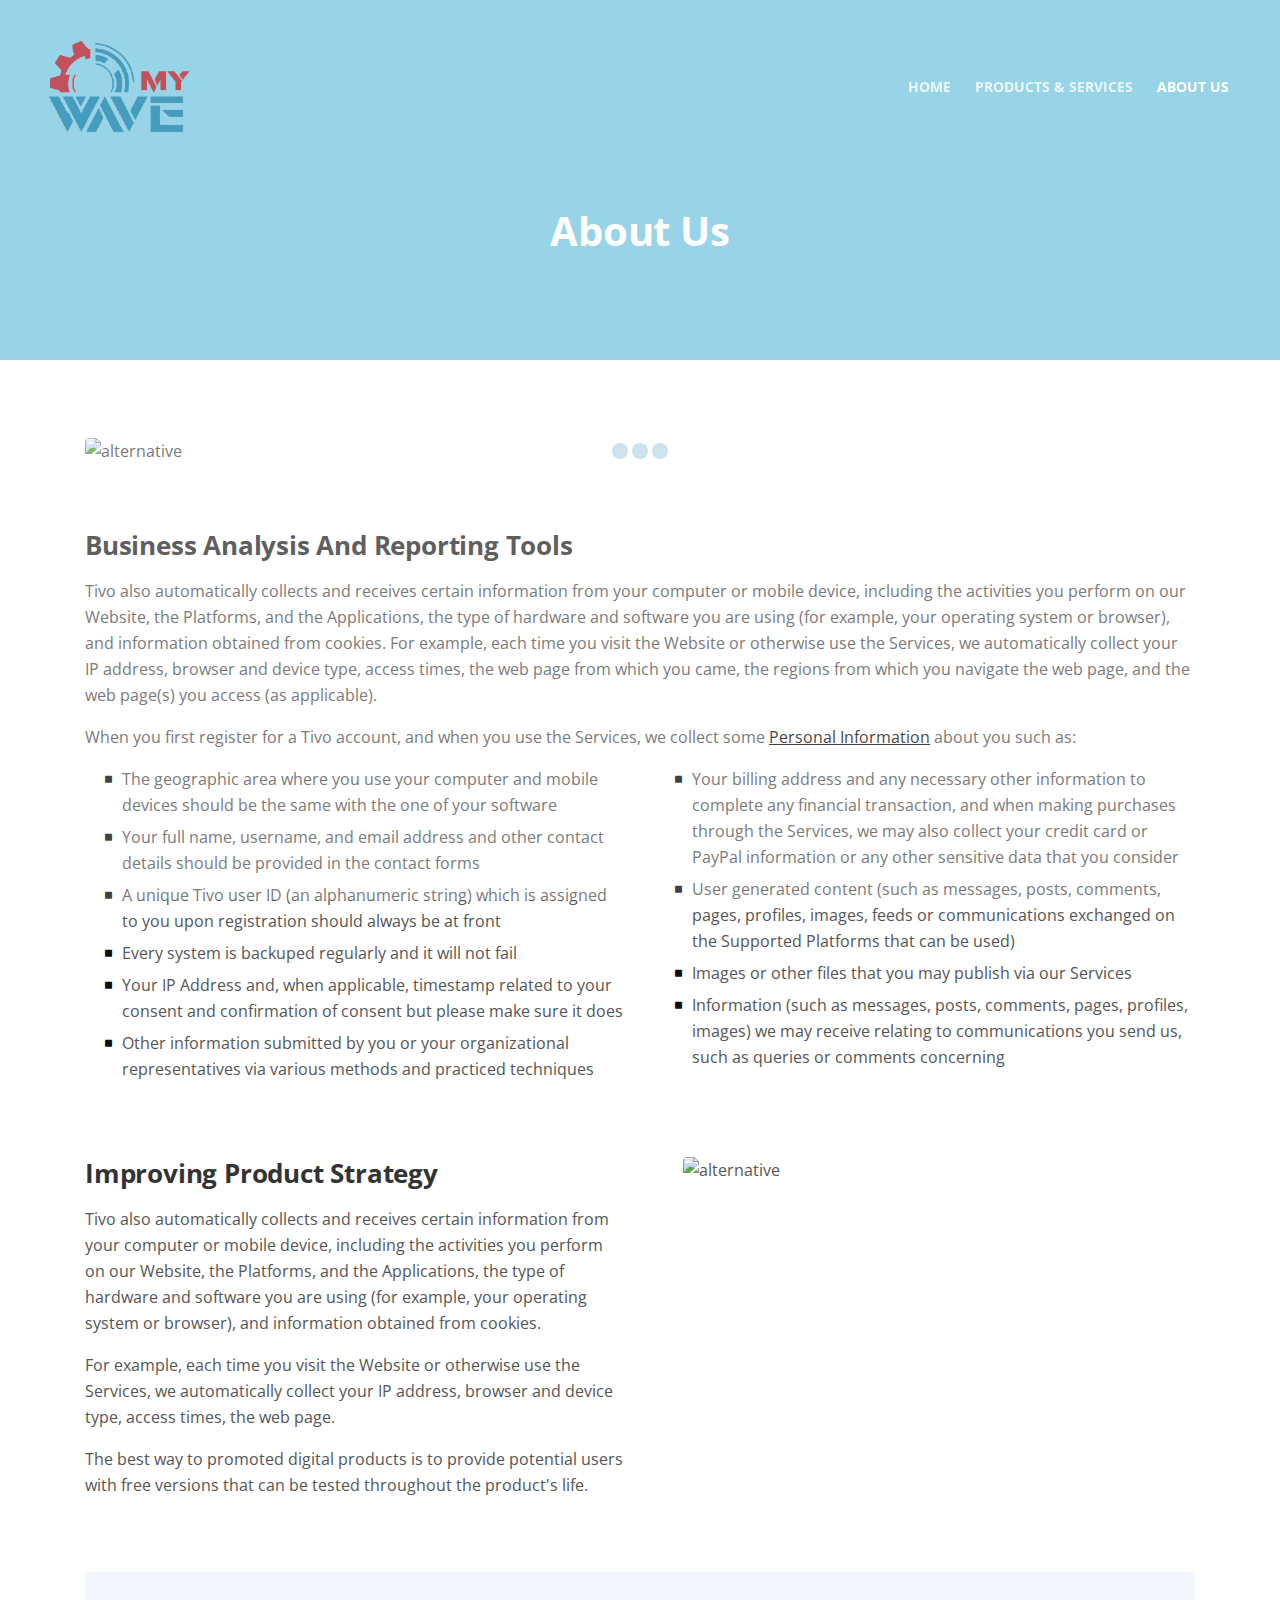
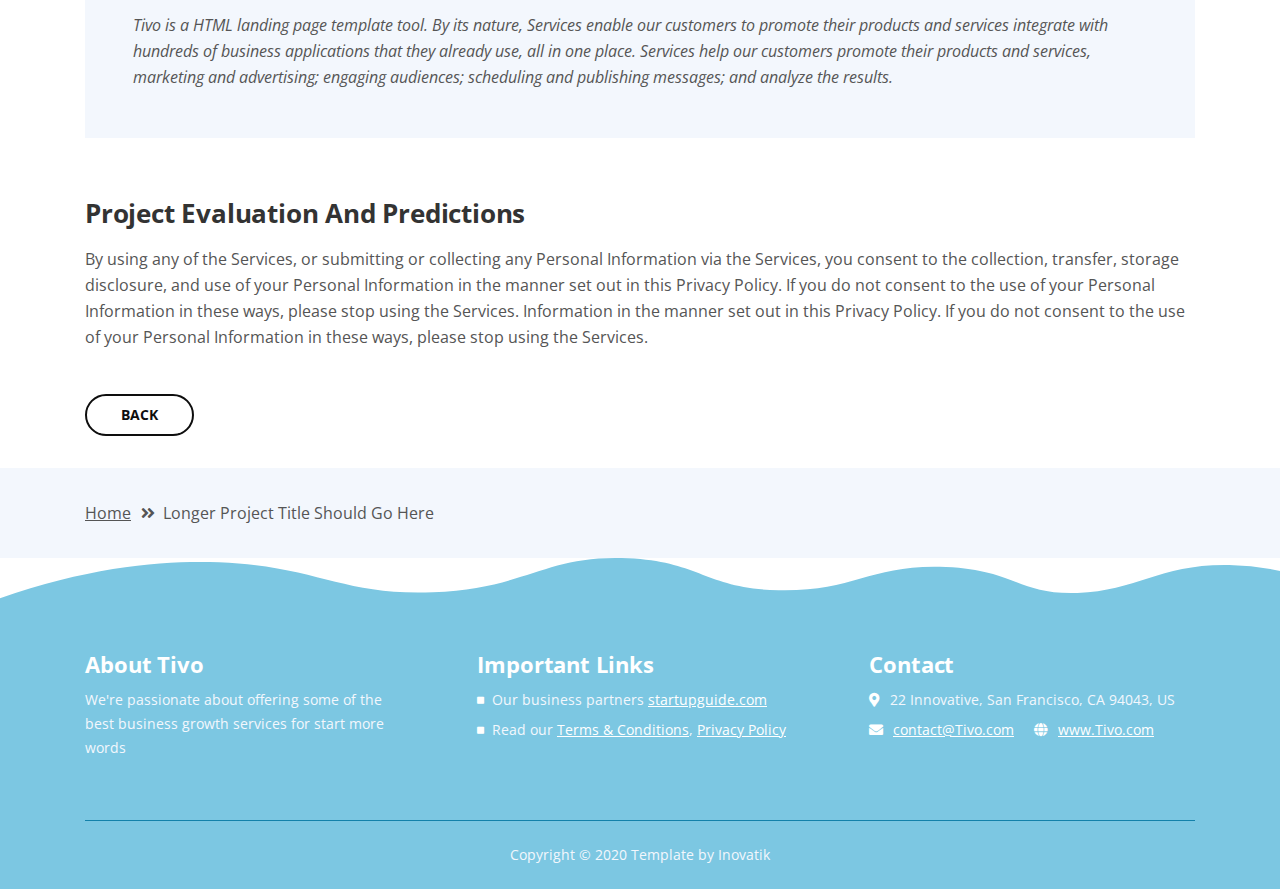
==== about-us copy.html @ 81280245 "Add files via upload" ====
<!DOCTYPE html>
<html lang="en">
<head>
    <meta charset="utf-8">
    <meta name="viewport" content="width=device-width, initial-scale=1, shrink-to-fit=no">
    
    <!-- SEO Meta Tags -->
    <meta name="description" content="MyWAVe provides a comprehensive all-in-one Digital Vehicle Lifecycle Management platform">
    <meta name="author" content="iWorkshop Sdn Bhd">

    <!-- OG Meta Tags to improve the way the post looks when you share the page on LinkedIn, Facebook, Google+ -->
	<meta property="og:site_name" content="" /> <!-- website name -->
	<meta property="og:site" content="" /> <!-- website link -->
	<meta property="og:title" content=""/> <!-- title shown in the actual shared post -->
	<meta property="og:description" content="" /> <!-- description shown in the actual shared post -->
	<meta property="og:image" content="" /> <!-- image link, make sure it's jpg -->
	<meta property="og:url" content="" /> <!-- where do you want your post to link to -->
	<meta property="og:type" content="article" />

    <!-- Website Title -->
    <title>PRODUCTS & SERVICES - MyWAVe</title>
    
    <!-- Styles -->
    <link href="https://fonts.googleapis.com/css?family=Open+Sans:400,400i,700&display=swap&subset=latin-ext" rel="stylesheet">
    <link href="css/bootstrap.css" rel="stylesheet">
    <link href="css/fontawesome-all.css" rel="stylesheet">
    <link href="css/swiper.css" rel="stylesheet">
	<link href="css/magnific-popup.css" rel="stylesheet">
    <link href="css/styles.css" rel="stylesheet">
	
	<!-- Favicon  -->
    <link rel="icon" href="images/favicon.png">
</head>
<body data-spy="scroll" data-target=".fixed-top">
    
    <!-- Preloader -->
	<div class="spinner-wrapper">
        <div class="spinner">
            <div class="bounce1"></div>
            <div class="bounce2"></div>
            <div class="bounce3"></div>
        </div>
    </div>
    <!-- end of preloader -->
    

    <!-- Navigation -->
    <nav class="navbar navbar-expand-lg navbar-dark navbar-custom fixed-top">
        <div class="container">

            <!-- Text Logo - Use this if you don't have a graphic logo -->
            <!-- <a class="navbar-brand logo-text page-scroll" href="index.html">Tivo</a> -->

            <!-- Image Logo -->
            <a class="navbar-brand logo-image" href="index.html"><img src="images/logo.png" alt="alternative"></a> 
            
            <!-- Mobile Menu Toggle Button -->
            <button class="navbar-toggler" type="button" data-toggle="collapse" data-target="#navbarsExampleDefault" aria-controls="navbarsExampleDefault" aria-expanded="false" aria-label="Toggle navigation">
                <span class="navbar-toggler-awesome fas fa-bars"></span>
                <span class="navbar-toggler-awesome fas fa-times"></span>
            </button>
            <!-- end of mobile menu toggle button -->

            <div class="collapse navbar-collapse" id="navbarsExampleDefault">
                <ul class="navbar-nav ml-auto">
                    <li class="nav-item">
                        <a class="nav-link page-scroll" href="index.html">HOME</a>
                    </li>
                    <li class="nav-item">
                        <a class="nav-link page-scroll" href="productServices.html">PRODUCTS & SERVICES</a>
                    </li>
                    <li class="nav-item">
                        <a class="nav-link page-scroll active" href="about-us.html">ABOUT US <span class="sr-only">(current)</span></a>
                    </li>

                    <!-- Dropdown Menu -->          
                    <!-- <li class="nav-item dropdown">
                        <a class="nav-link dropdown-toggle page-scroll" href="#video" id="navbarDropdown" role="button" aria-haspopup="true" aria-expanded="false">VIDEO</a>
                        <div class="dropdown-menu" aria-labelledby="navbarDropdown">
                            <a class="dropdown-item" href="article-details.html"><span class="item-text">ARTICLE DETAILS</span></a>
                            <div class="dropdown-items-divide-hr"></div>
                            <a class="dropdown-item" href="terms-conditions.html"><span class="item-text">TERMS CONDITIONS</span></a>
                            <div class="dropdown-items-divide-hr"></div>
                            <a class="dropdown-item" href="privacy-policy.html"><span class="item-text">PRIVACY POLICY</span></a>
                        </div>
                    </li> -->
                    <!-- end of dropdown menu -->

                    <!-- <li class="nav-item">
                        <a class="nav-link page-scroll" href="#pricing">PRICING</a>
                    </li> -->
                </ul>
                <!-- <span class="nav-item">
                    <a class="btn-outline-sm" href="log-in.html">LOG IN</a>
                </span> -->
            </div>
        </div> <!-- end of container -->
    </nav> <!-- end of navbar -->
    <!-- end of navigation -->


    <!-- Header -->
    <header id="header" class="ex-header">
        <div class="container">
            <div class="row">
                <div class="col-md-12">
                    <h1>About Us</h1>
                </div> 
            </div> 
        </div> 
    </header> 
  


    <!-- Breadcrumbs -->
    <!-- <div class="ex-basic-1">
        <div class="container">
            <div class="row">
                <div class="col-lg-12">
                    <div class="breadcrumbs">
                        <a href="index.html">Home</a><i class="fa fa-angle-double-right"></i><span>Longer Project Title Should Go Here</span>
                    </div> 
                </div> 
            </div> 
        </div> 
    </div>  -->
    


    <!-- Privacy Content -->
    <div class="ex-basic-2">
        <div class="container">
            <div class="row">
                <div class="col-lg-12">
                    <div class="image-container-large">
                        <img class="img-fluid" src="images/article-details-large.jpg" alt="alternative">
                    </div> <!-- end of image-container-large -->
                    <div class="text-container">
                        <h3>Business Analysis And Reporting Tools</h3>
                        <p>Tivo also automatically collects and receives certain information from your computer or mobile device, including the activities you perform on our Website, the Platforms, and the Applications, the type of hardware and software you are using (for example, your operating system or browser), and information obtained from cookies. For example, each time you visit the Website or otherwise use the Services, we automatically collect your IP address, browser and device type, access times, the web page from which you came, the regions from which you navigate the web page, and the web page(s) you access (as applicable).</p>
                        <p>When you first register for a Tivo account, and when you use the Services, we collect some <a class="blue" href="#your-link">Personal Information</a> about you such as:</p>
                        <div class="row">
                            <div class="col-md-6">
                                <ul class="list-unstyled li-space-lg indent">
                                    <li class="media">
                                        <i class="fas fa-square"></i>
                                        <div class="media-body">The geographic area where you use your computer and mobile devices should be the same with the one of your software</div>
                                    </li>
                                    <li class="media">
                                        <i class="fas fa-square"></i>
                                        <div class="media-body">Your full name, username, and email address and other contact details should be provided in the contact forms</div>
                                    </li>
                                    <li class="media">
                                        <i class="fas fa-square"></i>
                                        <div class="media-body">A unique Tivo user ID (an alphanumeric string) which is assigned to you upon registration should always be at front</div>
                                    </li>
                                    <li class="media">
                                        <i class="fas fa-square"></i>
                                        <div class="media-body">Every system is backuped regularly and it will not fail</div>
                                    </li>
                                    <li class="media">
                                        <i class="fas fa-square"></i>
                                        <div class="media-body">Your IP Address and, when applicable, timestamp related to your consent and confirmation of consent but please make sure it does</div>
                                    </li>
                                    <li class="media">
                                        <i class="fas fa-square"></i>
                                        <div class="media-body">Other information submitted by you or your organizational representatives via various methods and practiced techniques</div>
                                    </li>
                                </ul>
                            </div> <!-- end of col -->

                            <div class="col-md-6">
                                <ul class="list-unstyled li-space-lg indent">
                                    <li class="media">
                                        <i class="fas fa-square"></i>
                                        <div class="media-body">Your billing address and any necessary other information to complete any financial transaction, and when making purchases through the Services, we may also collect your credit card or PayPal information or any other sensitive data that you consider</div>
                                    </li>
                                    <li class="media">
                                        <i class="fas fa-square"></i>
                                        <div class="media-body">User generated content (such as messages, posts, comments, pages, profiles, images, feeds or communications exchanged on the Supported Platforms that can be used)</div>
                                    </li>
                                    <li class="media">
                                        <i class="fas fa-square"></i>
                                        <div class="media-body">Images or other files that you may publish via our Services</div>
                                    </li>
                                    <li class="media">
                                        <i class="fas fa-square"></i>
                                        <div class="media-body">Information (such as messages, posts, comments, pages, profiles, images) we may receive relating to communications you send us, such as queries or comments concerning</div>
                                    </li>
                                </ul>
                            </div> <!-- end of col -->
                        </div> <!-- end of row -->
                    </div> <!-- end of text-container-->
                    
                    <div class="text-container">
                        <div class="row">
                            <div class="col-md-6">
                                <h3>Improving Product Strategy</h3>
                                <p>Tivo also automatically collects and receives certain information from your computer or mobile device, including the activities you perform on our Website, the Platforms, and the Applications, the type of hardware and software you are using (for example, your operating system or browser), and information obtained from cookies.</p>
                                <p>For example, each time you visit the Website or otherwise use the Services, we automatically collect your IP address, browser and device type, access times, the web page.</p>
                                <p>The best way to promoted digital products is to provide potential users with free versions that can be tested throughout the product's life.</p>
                            </div> <!-- end of col -->
                            <div class="col-md-6">
                                <div class="image-container-small">
                                    <img class="img-fluid" src="images/article-details-small.jpg" alt="alternative">
                                </div> <!-- end of image-container-small -->
                            </div> <!-- end of col -->
                        </div> <!-- end of row -->
                    </div> <!-- end of text-container -->

                    <div class="text-container dark">
                        <p class="testimonial-text">Tivo is a HTML landing page template tool. By its nature, Services enable our customers to promote their products and services integrate with hundreds of business applications that they already use, all in one place. Services help our customers promote their products and services, marketing and advertising; engaging audiences; scheduling and publishing messages; and analyze the results.</p>
                    </div> <!-- end of text container -->

                    <div class="text-container last">
                        <h3>Project Evaluation And Predictions</h3>
					    <p>By using any of the Services, or submitting or collecting any Personal Information via the Services, you consent to the collection, transfer, storage disclosure, and use of your Personal Information in the manner set out in this Privacy Policy. If you do not consent to the use of your Personal Information in these ways, please stop using the Services. Information in the manner set out in this Privacy Policy. If you do not consent to the use of your Personal Information in these ways, please stop using the Services.</p>
                    </div> <!-- end of text-container -->
                    <a class="btn-outline-reg" href="index.html">BACK</a>
                </div> <!-- end of col-->
            </div> <!-- end of row -->
        </div> <!-- end of container -->
    </div> <!-- end of ex-basic-2 -->
    <!-- end of privacy content -->


    <!-- Breadcrumbs -->
    <div class="ex-basic-1">
        <div class="container">
            <div class="row">
                <div class="col-lg-12">
                    <div class="breadcrumbs">
                        <a href="index.html">Home</a><i class="fa fa-angle-double-right"></i><span>Longer Project Title Should Go Here</span>
                    </div> <!-- end of breadcrumbs -->
                </div> <!-- end of col -->
            </div> <!-- end of row -->
        </div> <!-- end of container -->
    </div> <!-- end of ex-basic-1 -->
    <!-- end of breadcrumbs -->

    
    <!-- Footer -->
    <svg class="ex-footer-frame" data-name="Layer 2" xmlns="http://www.w3.org/2000/svg" preserveAspectRatio="none" viewBox="0 0 1920 79"><defs><style>.cls-2{fill:#7cc7e2;}</style></defs><title>footer-frame</title><path class="cls-2" d="M0,72.427C143,12.138,255.5,4.577,328.644,7.943c147.721,6.8,183.881,60.242,320.83,53.737,143-6.793,167.826-68.128,293-60.9,109.095,6.3,115.68,54.364,225.251,57.319,113.58,3.064,138.8-47.711,251.189-41.8,104.012,5.474,109.713,50.4,197.369,46.572,89.549-3.91,124.375-52.563,227.622-50.155A338.646,338.646,0,0,1,1920,23.467V79.75H0V72.427Z" transform="translate(0 -0.188)"/></svg>
    <div class="footer">
        <div class="container">
            <div class="row">
                <div class="col-md-4">
                    <div class="footer-col first">
                        <h4>About Tivo</h4>
                        <p class="p-small">We're passionate about offering some of the best business growth services for start more words</p>
                    </div>
                </div> <!-- end of col -->
                <div class="col-md-4">
                    <div class="footer-col middle">
                        <h4>Important Links</h4>
                        <ul class="list-unstyled li-space-lg p-small">
                            <li class="media">
                                <i class="fas fa-square"></i>
                                <div class="media-body">Our business partners <a class="white" href="#your-link">startupguide.com</a></div>
                            </li>
                            <li class="media">
                                <i class="fas fa-square"></i>
                                <div class="media-body">Read our <a class="white" href="terms-conditions.html">Terms & Conditions</a>, <a class="white" href="privacy-policy.html">Privacy Policy</a></div>
                            </li>
                        </ul>
                    </div>
                </div> <!-- end of col -->
                <div class="col-md-4">
                    <div class="footer-col last">
                        <h4>Contact</h4>
                        <ul class="list-unstyled li-space-lg p-small">
                            <li class="media">
                                <i class="fas fa-map-marker-alt"></i>
                                <div class="media-body">22 Innovative, San Francisco, CA 94043, US</div>
                            </li>
                            <li class="media">
                                <i class="fas fa-envelope"></i>
                                <div class="media-body"><a class="white" href="mailto:contact@Tivo.com">contact@Tivo.com</a> <i class="fas fa-globe"></i><a class="white" href="#your-link">www.Tivo.com</a></div>
                            </li>
                        </ul>
                    </div> 
                </div> <!-- end of col -->
            </div> <!-- end of row -->
        </div> <!-- end of container -->
    </div> <!-- end of footer -->  
    <!-- end of footer -->


    <!-- Copyright -->
    <div class="copyright">
        <div class="container">
            <div class="row">
                <div class="col-lg-12">
                    <p class="p-small">Copyright © 2020 <a href="https://inovatik.com">Template by Inovatik</a></p>
                </div> <!-- end of col -->
            </div> <!-- enf of row -->
        </div> <!-- end of container -->
    </div> <!-- end of copyright --> 
    <!-- end of copyright -->
    
    	
    <!-- Scripts -->
    <script src="js/jquery.min.js"></script> <!-- jQuery for Bootstrap's JavaScript plugins -->
    <script src="js/popper.min.js"></script> <!-- Popper tooltip library for Bootstrap -->
    <script src="js/bootstrap.min.js"></script> <!-- Bootstrap framework -->
    <script src="js/jquery.easing.min.js"></script> <!-- jQuery Easing for smooth scrolling between anchors -->
    <script src="js/swiper.min.js"></script> <!-- Swiper for image and text sliders -->
    <script src="js/jquery.magnific-popup.js"></script> <!-- Magnific Popup for lightboxes -->
    <script src="js/validator.min.js"></script> <!-- Validator.js - Bootstrap plugin that validates forms -->
    <script src="js/scripts.js"></script> <!-- Custom scripts -->
</body>
</html>
---- css/styles.css ----
/*****************************************
Table Of Contents:

01. General Styles
02. Preloader
03. Navigation
04. Header
05. Customers
06. Description
07. Features
08. Features Lightboxes
09. Details
10. Video
11. Pricing
12. Testimonials
13. Newsletter
14. Footer
15. Copyright
16. Back To Top Button
17. Extra Pages
18. Sign Up and Log In Pages
19. Media Queries
******************************************/

/*****************************************
Colors:
- Backgrounds, buttons, bullets, icons - blue #0e0e0e
- Backgrounds, light button, light body text - light gray #f3f7fd
- Headings text - black #333
- Body text - dark gray #555
******************************************/


/******************************/
/*     01. General Styles     */
/******************************/
/* .space {
	padding-top: 35px;
} */
.single-form {
	margin-top: 30px; }
	.single-form input, .single-form textarea {
	  width: 100%;
	  height: 55px;
	  border-radius: 5px;
	  border: 1px solid #ddd;
	  padding: 0 25px;
	  font-size: 16px;
	  color: #8a8fa3; }
	  .single-form input.placeholder, .single-form textarea.placeholder {
		opacity: 1;
		color: #8a8fa3; }
	  .single-form input:-moz-placeholder, .single-form textarea:-moz-placeholder {
		opacity: 1;
		color: #8a8fa3; }
	  .single-form input::-moz-placeholder, .single-form textarea::-moz-placeholder {
		opacity: 1;
		color: #8a8fa3; }
	  .single-form input::-webkit-input-placeholder, .single-form textarea::-webkit-input-placeholder {
		opacity: 1;
		color: #8a8fa3; }
	  .single-form input:focus, .single-form textarea:focus {
		border-color: #754ef9; }
	.single-form textarea {
	  height: 135px;
	  padding-top: 10px;
	  resize: none; }
  
  .contact-map .gmap_canvas iframe {
	width: 100%;
	height: 335px;
	padding: 10px;
	border-radius: 5px;
	background-color: #fff;
	-webkit-box-shadow: 0px 0px 12px 0px rgba(152, 152, 152, 0.46);
	-moz-box-shadow: 0px 0px 12px 0px rgba(152, 152, 152, 0.46);
	box-shadow: 0px 0px 12px 0px rgba(152, 152, 152, 0.46); }

.section-title .title {
	font-weight: 700;
	font-size: 45px;
	color: #000;
	padding-bottom: 20px; }
	@media (max-width: 767px) {
	  .section-title .title {
		font-size: 30px; } }

p.form-message.success, p.form-message.error {
	font-size: 16px;
	color: #333;
	background: #ddd;
	padding: 10px 15px;
	margin-top: 15px; }
	p.form-message.success.form-message.error, p.form-message.error.form-message.error {
		color: #f00; }

.main-btn {
	display: inline-block;
	font-weight: 500;
	text-align: center;
	white-space: nowrap;
	vertical-align: middle;
	-webkit-user-select: none;
	-moz-user-select: none;
	-ms-user-select: none;
	user-select: none;
	border: 1px solid #1381aa;
	padding: 0 40px;
	font-size: 15px;
	line-height: 48px;
	border-radius: 50px;
	color: #fff;
	cursor: pointer;
	z-index: 5;
	-webkit-transition: all 0.3s ease-out 0s;
	-moz-transition: all 0.3s ease-out 0s;
	-ms-transition: all 0.3s ease-out 0s;
	-o-transition: all 0.3s ease-out 0s;
	transition: all 0.3s ease-out 0s;
	background-color: #1381aa;
	text-transform: uppercase; }
	.main-btn:hover {
		background-color: #fff;
		color: #1381aa;
		border-color: #1381aa; }
	.main-btn.main-btn-2 {
		background-color: transparent;
		color: #fff;
		border-color: #fff;
		-webkit-box-shadow: none;
		-moz-box-shadow: none;
		box-shadow: none; }
		.main-btn.main-btn-2:hover {
		background-color: #1381aa;
		color: #fff;
		border-color: #1381aa; }



#rare-contact {
	padding-top: 30px;
	padding-left: 50px;
	padding-right: 50px;
	padding-bottom: 45px;
}	

#rare-contact {
	padding-top: 30px;
	padding-left: 50px;
	padding-right: 50px;
	padding-bottom: 20px;
}	

.header .my {
	color: #af2230;
}
span.wave {
	color: #1381aa;
}
body,
html {
    width: 100%;
	height: 100%;
}

body, p {
	color: #555; 
	font: 400 1rem/1.625rem "Open Sans", sans-serif;;
}

.p-large {
	font: 400 1.125rem/1.75rem "Open Sans", sans-serif;
}

.p-small {
	font: 400 0.875rem/1.5rem "Open Sans", sans-serif;
}

h1 {
	color: #333;
	font: 700 2.5rem/3.125rem "Open Sans", sans-serif;
	letter-spacing: -0.2px;
}

h2 {
	color: #333;
	font: 700 2rem/2.625rem "Open Sans", sans-serif;
	letter-spacing: -0.2px;
}

h3 {
	color: #333;
	font: 700 1.625rem/2.125rem "Open Sans", sans-serif;
	letter-spacing: -0.2px;
}

h4 {
	color: #333;
	font: 700 1.375rem/1.75rem "Open Sans", sans-serif;
	letter-spacing: -0.1px;
}

h5 {
	color: #333;
	font: 700 1.125rem/1.5rem "Open Sans", sans-serif;
	letter-spacing: -0.1px;
}

h6 {
	color: #333;
	font: 700 1rem/1.375rem "Open Sans", sans-serif;
	letter-spacing: -0.1px;
}

.above-heading {
	color: #1381aa;
	font: 700 40px "Open Sans", sans-serif;
	text-align: center;
	padding-bottom: 40px;
}

.above-heading #my {
	color: #af2230;
}

.above-heading #wave {
	color: #1381aa;
}

.p-heading {
	margin-bottom: 3.25rem;
}

.testimonial-text {
	font: italic 400 1rem/1.625rem "Open Sans", sans-serif;
}

.testimonial-author {
	font: 700 1rem/1.625rem "Open Sans", sans-serif;
	letter-spacing: -0.1px;
}

.li-space-lg li {
	margin-bottom: 0.375rem;
}

.indent {
	padding-left: 1.25rem;
}

a {
	color: #555;
	text-decoration: underline;
}

a:hover {
	color: #555;
	text-decoration: underline;
}

a.white {
	color: #fff;
}

.decorative-line {
	display: block;
	width: 5rem;
	height: 0.5rem;
	margin-right: auto;
	margin-left: auto;
}

.blue {
	color: #0e0e0e;
}

.btn-solid-reg {
	display: inline-block;
	padding: 1.1875rem 2.125rem 1.1875rem 2.125rem;
	border: 0.125rem solid #1381aa;
	border-radius: 2rem;
	background-color: #1381aa;
	color: #fff;
	font: 700 0.875rem/0 "Open Sans", sans-serif;
	text-decoration: none;
	transition: all 0.2s;
}

.btn-solid-reg:hover {
	background-color: transparent;
	color: #1381aa;
	text-decoration: none;
}

.btn-solid-lg {
	display: inline-block;
	padding: 1.375rem 2.625rem 1.375rem 2.625rem;
	border: 0.125rem solid #0e0e0e;
	border-radius: 2rem;
	background-color: #0e0e0e;
	color: #fff;
	font: 700 0.875rem/0 "Open Sans", sans-serif;
	text-decoration: none;
	transition: all 0.2s;
}

.btn-solid-lg:hover {
	background-color: transparent;
	color: #0e0e0e;
	text-decoration: none;
}

.btn-outline-reg {
	display: inline-block;
	padding: 1.1875rem 2.125rem 1.1875rem 2.125rem;
	border: 0.125rem solid #0e0e0e;
	border-radius: 2rem;
	background-color: transparent;
	color: #0e0e0e;
	font: 700 0.875rem/0 "Open Sans", sans-serif;
	text-decoration: none;
	transition: all 0.2s;
}

.btn-outline-reg:hover {
	background-color: #0e0e0e;
	color: #fff;
	text-decoration: none;
}

.btn-outline-lg {
	display: inline-block;
	padding: 1.375rem 2.625rem 1.375rem 2.625rem;
	border: 0.125rem solid #0e0e0e;
	border-radius: 2rem;
	background-color: transparent;
	color: #0e0e0e;
	font: 700 0.875rem/0 "Open Sans", sans-serif;
	text-decoration: none;
	transition: all 0.2s;
}

.btn-outline-lg:hover {
	background-color: #0e0e0e;
	color: #fff;
	text-decoration: none;
}

.btn-outline-sm {
	display: inline-block;
	padding: 0.875rem 1.5rem 0.875rem 1.5rem;
	border: 0.125rem solid #0e0e0e;
	border-radius: 2rem;
	background-color: transparent;
	color: #0e0e0e;
	font: 700 0.875rem/0 "Open Sans", sans-serif;
	text-decoration: none;
	transition: all 0.2s;
}

.btn-outline-sm:hover {
	background-color: #0e0e0e;
	color: #fff;
	text-decoration: none;
}

.form-group {
	position: relative;
	margin-bottom: 1.25rem;
}

.form-group.has-error.has-danger {
	margin-bottom: 0.625rem;
}

.form-group.has-error.has-danger .help-block.with-errors ul {
	margin-top: 0.375rem;
}

.label-control {
	position: absolute;
	top: 0.87rem;
	left: 1.25rem;
	color: #555;
	opacity: 1;
	font: 400 0.875rem/1.375rem "Open Sans", sans-serif;
	cursor: text;
	transition: all 0.2s ease;
}

/* IE10+ hack to solve lower label text position compared to the rest of the browsers */
@media screen and (-ms-high-contrast: active), screen and (-ms-high-contrast: none) {  
	.label-control {
		top: 0.9375rem;
	}
}

.form-control-input:focus + .label-control,
.form-control-input.notEmpty + .label-control,
.form-control-textarea:focus + .label-control,
.form-control-textarea.notEmpty + .label-control {
	top: 0.125rem;
	opacity: 1;
	font-size: 0.75rem;
	font-weight: 700;
}

.form-control-input,
.form-control-select {
	display: block; /* needed for proper display of the label in Firefox, IE, Edge */
	width: 100%;
	padding-top: 1.0625rem;
	padding-bottom: 0.0625rem;
	padding-left: 1.25rem;
	border: 1px solid #c4d8dc;
	border-radius: 0.25rem;
	background-color: #fff;
	color: #555;
	font: 400 0.875rem/1.875rem "Open Sans", sans-serif;
	transition: all 0.2s;
	-webkit-appearance: none; /* removes inner shadow on form inputs on ios safari */
}

.form-control-select {
	padding-top: 0.5rem;
	padding-bottom: 0.5rem;
	height: 3rem;
}

/* IE10+ hack to solve lower label text position compared to the rest of the browsers */
@media screen and (-ms-high-contrast: active), screen and (-ms-high-contrast: none) {  
	.form-control-input {
		padding-top: 1.25rem;
		padding-bottom: 0.75rem;
		line-height: 1.75rem;
	}

	.form-control-select {
		padding-top: 0.875rem;
		padding-bottom: 0.75rem;
		height: 3.125rem;
		line-height: 2.125rem;
	}
}

select {
    /* you should keep these first rules in place to maintain cross-browser behavior */
    -webkit-appearance: none;
	-moz-appearance: none;
	-ms-appearance: none;
    -o-appearance: none;
    appearance: none;
    background-image: url('../images/down-arrow.png');
    background-position: 96% 50%;
    background-repeat: no-repeat;
    outline: none;
}

select::-ms-expand {
    display: none; /* removes the ugly default down arrow on select form field in IE11 */
}

.form-control-textarea {
	display: block; /* used to eliminate a bottom gap difference between Chrome and IE/FF */
	width: 100%;
	height: 8rem; /* used instead of html rows to normalize height between Chrome and IE/FF */
	padding-top: 1.25rem;
	padding-left: 1.3125rem;
	border: 1px solid #c4d8dc;
	border-radius: 0.25rem;
	background-color: #fff;
	color: #555;
	font: 400 0.875rem/1.75rem "Open Sans", sans-serif;
	transition: all 0.2s;
}

.form-control-input:focus,
.form-control-select:focus,
.form-control-textarea:focus {
	border: 1px solid #a1a1a1;
	outline: none; /* Removes blue border on focus */
}

.form-control-input:hover,
.form-control-select:hover,
.form-control-textarea:hover {
	border: 1px solid #a1a1a1;
}

.checkbox {
	font: 400 0.75rem/1.25rem "Open Sans", sans-serif;
}

input[type='checkbox'] {
	vertical-align: -15%;
	margin-right: 0.375rem;
}

/* IE10+ hack to raise checkbox field position compared to the rest of the browsers */
@media screen and (-ms-high-contrast: active), screen and (-ms-high-contrast: none) {  
	input[type='checkbox'] {
		vertical-align: -9%;
	}
}

.form-control-submit-button {
	display: inline-block;
	width: 100%;
	height: 3.125rem;
	border: 1px solid #0e0e0e;
	border-radius: 1.5rem;
	background-color: #0e0e0e;
	color: #fff;
	font: 700 0.875rem/0 "Open Sans", sans-serif;
	cursor: pointer;
	transition: all 0.2s;
}

.form-control-submit-button:hover {
	background-color: transparent;
	color: #0e0e0e;
}

/* Form Success And Error Message Formatting */
#smsgSubmit.h3.text-center.tada.animated,
#lmsgSubmit.h3.text-center.tada.animated,
#nmsgSubmit.h3.text-center.tada.animated,
#pmsgSubmit.h3.text-center.tada.animated,
#smsgSubmit.h3.text-center,
#lmsgSubmit.h3.text-center,
#nmsgSubmit.h3.text-center,
#pmsgSubmit.h3.text-center {
	display: block;
	margin-bottom: 0;
	color: #555;
	font-size: 1.125rem;
	line-height: 1rem;
}

.help-block.with-errors .list-unstyled {
	color: #555;
	font-size: 0.75rem;
	line-height: 1.125rem;
	text-align: left;
}

.help-block.with-errors ul {
	margin-bottom: 0;
}
/* end of form success and error message formatting */

/* Form Success And Error Message Animation - Animate.css */
@-webkit-keyframes tada {
	from {
		-webkit-transform: scale3d(1, 1, 1);
		-ms-transform: scale3d(1, 1, 1);
		transform: scale3d(1, 1, 1);
	}
	10%, 20% {
		-webkit-transform: scale3d(.9, .9, .9) rotate3d(0, 0, 1, -3deg);
		-ms-transform: scale3d(.9, .9, .9) rotate3d(0, 0, 1, -3deg);
		transform: scale3d(.9, .9, .9) rotate3d(0, 0, 1, -3deg);
	}
	30%, 50%, 70%, 90% {
		-webkit-transform: scale3d(1.1, 1.1, 1.1) rotate3d(0, 0, 1, 3deg);
		-ms-transform: scale3d(1.1, 1.1, 1.1) rotate3d(0, 0, 1, 3deg);
		transform: scale3d(1.1, 1.1, 1.1) rotate3d(0, 0, 1, 3deg);
	}
	40%, 60%, 80% {
		-webkit-transform: scale3d(1.1, 1.1, 1.1) rotate3d(0, 0, 1, -3deg);
		-ms-transform: scale3d(1.1, 1.1, 1.1) rotate3d(0, 0, 1, -3deg);
		transform: scale3d(1.1, 1.1, 1.1) rotate3d(0, 0, 1, -3deg);
	}
	to {
		-webkit-transform: scale3d(1, 1, 1);
		-ms-transform: scale3d(1, 1, 1);
		transform: scale3d(1, 1, 1);
	}
}

@keyframes tada {
	from {
		-webkit-transform: scale3d(1, 1, 1);
		-ms-transform: scale3d(1, 1, 1);
		transform: scale3d(1, 1, 1);
	}
	10%, 20% {
		-webkit-transform: scale3d(.9, .9, .9) rotate3d(0, 0, 1, -3deg);
		-ms-transform: scale3d(.9, .9, .9) rotate3d(0, 0, 1, -3deg);
		transform: scale3d(.9, .9, .9) rotate3d(0, 0, 1, -3deg);
	}
	30%, 50%, 70%, 90% {
		-webkit-transform: scale3d(1.1, 1.1, 1.1) rotate3d(0, 0, 1, 3deg);
		-ms-transform: scale3d(1.1, 1.1, 1.1) rotate3d(0, 0, 1, 3deg);
		transform: scale3d(1.1, 1.1, 1.1) rotate3d(0, 0, 1, 3deg);
	}
	40%, 60%, 80% {
		-webkit-transform: scale3d(1.1, 1.1, 1.1) rotate3d(0, 0, 1, -3deg);
		-ms-transform: scale3d(1.1, 1.1, 1.1) rotate3d(0, 0, 1, -3deg);
		transform: scale3d(1.1, 1.1, 1.1) rotate3d(0, 0, 1, -3deg);
	}
	to {
		-webkit-transform: scale3d(1, 1, 1);
		-ms-transform: scale3d(1, 1, 1);
		transform: scale3d(1, 1, 1);
	}
}

.tada {
	-webkit-animation-name: tada;
	animation-name: tada;
}

.animated {
	-webkit-animation-duration: 1s;
	animation-duration: 1s;
	-webkit-animation-fill-mode: both;
	animation-fill-mode: both;
}
/* end of form success and error message animation - Animate.css */

/* Fade-move Animation For Details Lightbox - Magnific Popup */
/* at start */
.my-mfp-slide-bottom .zoom-anim-dialog {
	opacity: 0;
	transition: all 0.2s ease-out;
	-webkit-transform: translateY(-1.25rem) perspective(37.5rem) rotateX(10deg);
	-ms-transform: translateY(-1.25rem) perspective(37.5rem) rotateX(10deg);
	transform: translateY(-1.25rem) perspective(37.5rem) rotateX(10deg);
}

/* animate in */
.my-mfp-slide-bottom.mfp-ready .zoom-anim-dialog {
	opacity: 1;
	-webkit-transform: translateY(0) perspective(37.5rem) rotateX(0); 
	-ms-transform: translateY(0) perspective(37.5rem) rotateX(0); 
	transform: translateY(0) perspective(37.5rem) rotateX(0); 
}

/* animate out */
.my-mfp-slide-bottom.mfp-removing .zoom-anim-dialog {
	opacity: 0;
	-webkit-transform: translateY(-0.625rem) perspective(37.5rem) rotateX(10deg); 
	-ms-transform: translateY(-0.625rem) perspective(37.5rem) rotateX(10deg); 
	transform: translateY(-0.625rem) perspective(37.5rem) rotateX(10deg); 
}

/* dark overlay, start state */
.my-mfp-slide-bottom.mfp-bg {
	opacity: 0;
	transition: opacity 0.2s ease-out;
}

/* animate in */
.my-mfp-slide-bottom.mfp-ready.mfp-bg {
	opacity: 0.8;
}
/* animate out */
.my-mfp-slide-bottom.mfp-removing.mfp-bg {
	opacity: 0;
}
/* end of fade-move animation for details lightbox - magnific popup */

/* Fade Animation For Image Lightbox - Magnific Popup */
@-webkit-keyframes fadeIn {
	from {
		opacity: 0;
	}
	to {
		opacity: 1;
	}
}

@keyframes fadeIn {
	from {
		opacity: 0;
	}
	to {
		opacity: 1;
	}
}

.fadeIn {
	-webkit-animation: fadeIn 0.6s;
	animation: fadeIn 0.6s;
}

@-webkit-keyframes fadeOut {
	from {
		opacity: 1;
	}
	to {
		opacity: 0;
	}
}

@keyframes fadeOut {
	from {
		opacity: 1;
	}
	to {
		opacity: 0;
	}
}

.fadeOut {
	-webkit-animation: fadeOut 0.8s;
	animation: fadeOut 0.8s;
}
/* end of fade animation for image lightbox - magnific popup */


/*************************/
/*     02. Preloader     */
/*************************/
.spinner-wrapper {
	position: fixed;
	z-index: 999999;
	top: 0;
	right: 0;
	bottom: 0;
	left: 0;
	background: #fff;
}

.spinner {
	position: absolute;
	top: 50%; /* centers the loading animation vertically one the screen */
	left: 50%; /* centers the loading animation horizontally one the screen */
	width: 3.75rem;
	height: 1.25rem;
	margin: -0.625rem 0 0 -1.875rem; /* is width and height divided by two */ 
	text-align: center;
}

.spinner > div {
	display: inline-block;
	width: 1rem;
	height: 1rem;
	border-radius: 100%;
	background-color: #1381aa;
	-webkit-animation: sk-bouncedelay 1.4s infinite ease-in-out both;
	animation: sk-bouncedelay 1.4s infinite ease-in-out both;
}

.spinner .bounce1 {
	-webkit-animation-delay: -0.32s;
	animation-delay: -0.32s;
}

.spinner .bounce2 {
	-webkit-animation-delay: -0.16s;
	animation-delay: -0.16s;
}

@-webkit-keyframes sk-bouncedelay {
	0%, 80%, 100% { -webkit-transform: scale(0); }
	40% { -webkit-transform: scale(1.0); }
}

@keyframes sk-bouncedelay {
	0%, 80%, 100% { 
		-webkit-transform: scale(0);
		-ms-transform: scale(0);
		transform: scale(0);
	} 40% { 
		-webkit-transform: scale(1.0);
		-ms-transform: scale(1.0);
		transform: scale(1.0);
	}
}


/**************************/
/*     03. Navigation     */
/**************************/
.navbar-custom {
	background-color: #7cc7e2;
	box-shadow: 0 0.0625rem 0.375rem 0 rgba(0, 0, 0, 0.1);
	font: 700 0.875rem/0.875rem "Open Sans", sans-serif;
	transition: all 0.2s;
}

.navbar-custom .container {
	max-width: 87.5rem;
}

.navbar-custom .navbar-brand.logo-image img {
    width: 9rem;
	height: 6rem;
}

.navbar-custom .navbar-brand.logo-text {
	font: 700 2rem/1.5rem "Open Sans", sans-serif;
	color: #64b8d6;
	text-decoration: none;
}

.navbar-custom .navbar-nav {
	margin-top: 0.75rem;
	margin-bottom: 0.5rem;
}

.navbar-custom .nav-item .nav-link {
	padding: 0.625rem 0.75rem 0.625rem 0.75rem;
	color: #FFFFFF;
	opacity: 0.8;
	text-decoration: none;
	transition: all 0.2s ease;
}

.navbar-custom .nav-item .nav-link:hover,
.navbar-custom .nav-item .nav-link.active {
	color: #FFFFFF;
	opacity: 1;
}

/* Dropdown Menu */
.navbar-custom .dropdown:hover > .dropdown-menu {
	display: block; /* this makes the dropdown menu stay open while hovering it */
	min-width: auto;
	animation: fadeDropdown 0.2s; /* required for the fade animation */
}

@keyframes fadeDropdown {
    0% {
        opacity: 0;
    }

    100% {
        opacity: 1;
    }
}

.navbar-custom .dropdown-toggle:focus { /* removes dropdown outline on focus */
	outline: 0;
}

.navbar-custom .dropdown-menu {
	margin-top: 0;
	border: none;
	border-radius: 0.25rem;
	background-color: #FFFFFF;
}

.navbar-custom .dropdown-item {
	color: #64b8d6;
	opacity: 0.8;
	font: 700 0.875rem/0.875rem "Open Sans", sans-serif;
	text-decoration: none;
}

.navbar-custom .dropdown-item:hover {
	background-color: #FFFFFF;
	color: #64b8d6;
	opacity: 1;
}

.navbar-custom .dropdown-items-divide-hr {
	width: 100%;
	height: 1px;
	margin: 0.75rem auto 0.725rem auto;
	border: none;
	background-color: #c4d8dc;
	opacity: 0.2;
}
/* end of dropdown menu */

.navbar-custom .nav-item .btn-outline-sm {
	margin-top: 0.25rem;
	margin-bottom: 1.375rem;
	margin-left: 0.5rem;
	border: 0.125rem solid #fff;
	color: #fff;
}

.navbar-custom .nav-item .btn-outline-sm:hover {
	background-color: #fff;
	color: #0e0e0e;
}

.navbar-custom .navbar-toggler {
	padding: 0;
	border: none;
	color: #fff;
	font-size: 2rem;
}

.navbar-custom button[aria-expanded='false'] .navbar-toggler-awesome.fas.fa-times{
	display: none;
}

.navbar-custom button[aria-expanded='false'] .navbar-toggler-awesome.fas.fa-bars{
	display: inline-block;
}

.navbar-custom button[aria-expanded='true'] .navbar-toggler-awesome.fas.fa-bars{
	display: none;
}

.navbar-custom button[aria-expanded='true'] .navbar-toggler-awesome.fas.fa-times{
	display: inline-block;
	margin-right: 0.125rem;
}


/*********************/
/*    04. Header     */
/*********************/
.header {
	background-color: #7cc7e2;
}

.header .header-content {
	padding-top: 8rem;
	padding-bottom: 4rem;
	text-align: center;
}

.header .text-container {
	margin-bottom: 3rem;
}

.header h1 {
	margin-bottom: 1rem;
	color: #fff;
	font-size: 2.5rem;
	line-height: 3rem;
}

.header .p-large {
	margin-bottom: 2rem;
	color: #f3f7fd;
}

.header .btn-solid-lg {
	margin-right: 0.5rem;
	margin-bottom: 1.125rem;
	margin-left: 0.5rem;
	border-color: #f3f7fd;
	background-color: #f3f7fd;
	color: #0e0e0e;
}

.header .btn-solid-lg:hover {
	background: transparent;
	color: #f3f7fd;
}

.header .btn-outline-lg {
	border-color: #f3f7fd;
	color: #f3f7fd;
}

.header .btn-outline-lg:hover {
	background-color: #f3f7fd;
	color: #0e0e0e;
}

.header-frame {
	margin-top: -1px; /* To remove white margin in FF */
	width: 100%;
	height: 2.25rem;
}


/*************************/
/*     05. Customers     */
/*************************/
.slider-1 {
	padding-top: 5rem;
	padding-bottom: 3.25rem;
}

.slider-1 .slider-container {
	text-align: center;
}


/***************************/
/*     06. Description     */
/***************************/
.cards-1 {
	padding-top: 5.25rem;
	padding-bottom: 2rem;
	text-align: center;
}

.cards-1 .h2-heading {
	margin-bottom: 5.5rem;
}

.cards-1 .card {
	max-width: 21rem;
	margin-right: auto;
	margin-bottom: 3.5rem;
	margin-left: auto;
	padding: 0;
	border: none;
}

.cards-1 .card-image {
	max-width: 16rem;
	margin-right: auto;
	margin-bottom: 2rem;
	margin-left: auto;
}

.cards-1 .card-title {
	margin-bottom: 0.5rem;
}

.cards-1 .card-body {
	padding: 0;
}


/************************/
/*     07. Features     */
/************************/
.tabs {
	padding-top: 5rem;
	padding-bottom: 5rem;
	background-color: #f3f7fd;
}

.tabs .h2-heading,
.tabs .p-heading {
	text-align: center;
}

.tabs .nav-tabs {
	display: block;
	margin-bottom: 2.25rem;
	border-bottom: none;
}

.tabs .nav-link {
	padding: 0.375rem 1rem 0.375rem 1rem;
	border: none;
	color: #86929b;
	font-weight: 700;
	font-size: 1.25rem;
	line-height: 1.75rem;
	text-align: center;
	text-decoration: none;
	transition: all 0.2s ease;
}

.tabs .nav-link:hover,
.tabs .nav-link.active {
	background: transparent;
	color: #1381aa;
}

.tabs .nav-link .fas {
	margin-right: 0.625rem;
}

.tabs .image-container {
	margin-bottom: 2.75rem;
}

.tabs .list-unstyled .fas {
	color: #0e0e0e;
	font-size: 0.5rem;
	line-height: 1.625rem;
}

.tabs .list-unstyled .media-body {
	margin-left: 0.625rem;
}

.tabs #tab-1 h3 {
	margin-bottom: 0.75rem;
}

.tabs #tab-1 .list-unstyled {
	margin-bottom: 1.5rem;
}

.tabs #tab-2 h3 {
	margin-bottom: 0.75rem;
}

.tabs #tab-2 .list-unstyled {
	margin-bottom: 1.5rem;
}

.tabs #tab-3 h3 {
	margin-bottom: 0.75rem;
}

.tabs #tab-3 .list-unstyled {
	margin-bottom: 1.5rem;
}


/***********************************/
/*     08. Features Lightboxes     */
/***********************************/
.lightbox-basic {
	margin: 2.5rem auto;
	padding: 2rem 1.5rem 2rem 1.5rem;
	border-radius: 0.25rem;
	background: #fff;
	text-align: left;
}

.lightbox-basic .container {
	padding-right: 0;
	padding-left: 0;
}

.lightbox-basic .image-container {
	max-width: 33.75rem;
	margin-right: auto;
	margin-bottom: 3rem;
	margin-left: auto;
}

.lightbox-basic h3 {
	margin-bottom: 0.5rem;
}

.lightbox-basic hr {
	width: 2.5rem;
	height: 0.125rem;
	margin-top: 0;
	margin-bottom: 0.875rem;
	margin-left: 0;
	border: 0;
	background-color: #0e0e0e;
	text-align: left;
}

.lightbox-basic h4 {
	margin-bottom: 1rem;
}

.lightbox-basic .list-unstyled .fas {
	color:#0e0e0e;
	font-size: 0.5rem;
	line-height: 1.625rem;
}

.lightbox-basic .list-unstyled .media-body {
	margin-left: 0.625rem;
}

.lightbox-basic .btn-outline-reg,
.lightbox-basic .btn-solid-reg {
	margin-top: 0.75rem;
}

/* Signup Button */
.lightbox-basic .btn-solid-reg.mfp-close {
	position: relative;
	width: auto;
	height: auto;
	color: #fff;
	opacity: 1;
}

.lightbox-basic .btn-solid-reg.mfp-close:hover {
	color: #0e0e0e;
}
/* end of signup Button */

/* Back Button */
.lightbox-basic a.mfp-close.as-button {
	position: relative;
	width: auto;
	height: auto;
	margin-left: 0.375rem;
	color: #0e0e0e;
	opacity: 1;
}

.lightbox-basic a.mfp-close.as-button:hover {
	color: #fff;
}
/* end of back button */

.lightbox-basic button.mfp-close.x-button {
	position: absolute;
	top: -0.125rem;
	right: -0.125rem;
	width: 2.75rem;
	height: 2.75rem;
	color: #707984;
}


/***********************/
/*     09. Details     */
/***********************/
.basic-1 {
	padding-top: 7.5rem;
	padding-bottom: 8rem;
}

.basic-1 .text-container {
	margin-bottom: 3.75rem;
}

.basic-1 .list-unstyled {
	margin-bottom: 1.375rem;
}

.basic-1 .list-unstyled .fas {
	color: #0e0e0e;
	font-size: 0.5rem;
	line-height: 1.625rem;
}

.basic-1 .list-unstyled .media-body {
	margin-left: 0.625rem;
}


/*********************/
/*     10. Video     */
/*********************/
.basic-2 {
	padding-top: 2rem;
	padding-bottom: 4.75rem;
	background-color: #ffffff;
	text-align: center;
}

.basic-2 .image-container {
	margin-bottom: 2rem;
}

.basic-2 .image-container img {
	border-radius: 0.75rem;
}

.basic-2 .video-wrapper {
	position: relative;
}

/* Video Play Button */
.basic-2 .video-play-button {
	position: absolute;
	z-index: 10;
	top: 50%;
	left: 50%;
	display: block;
	box-sizing: content-box;
	width: 2rem;
	height: 2.75rem;
	padding: 1.125rem 1.25rem 1.125rem 1.75rem;
	border-radius: 50%;
	-webkit-transform: translateX(-50%) translateY(-50%);
	-ms-transform: translateX(-50%) translateY(-50%);
	transform: translateX(-50%) translateY(-50%);
}
  
.basic-2 .video-play-button:before {
	content: "";
	position: absolute;
	z-index: 0;
	top: 50%;
	left: 50%;
	display: block;
	width: 4.75rem;
	height: 4.75rem;
	border-radius: 50%;
	background: #1381aa;
	animation: pulse-border 1500ms ease-out infinite;
	-webkit-transform: translateX(-50%) translateY(-50%);
	-ms-transform: translateX(-50%) translateY(-50%);
	transform: translateX(-50%) translateY(-50%);
}
  
.basic-2 .video-play-button:after {
	content: "";
	position: absolute;
	z-index: 1;
	top: 50%;
	left: 50%;
	display: block;
	width: 4.375rem;
	height: 4.375rem;
	border-radius: 50%;
	background: #1381aa;
	transition: all 200ms;
	-webkit-transform: translateX(-50%) translateY(-50%);
	-ms-transform: translateX(-50%) translateY(-50%);
	transform: translateX(-50%) translateY(-50%);
}
  
.basic-2 .video-play-button span {
	position: relative;
	display: block;
	z-index: 3;
	top: 0.375rem;
	left: 0.25rem;
	width: 0;
	height: 0;
	border-left: 1.625rem solid #fff;
	border-top: 1rem solid transparent;
	border-bottom: 1rem solid transparent;
}
  
@keyframes pulse-border {
	0% {
		transform: translateX(-50%) translateY(-50%) translateZ(0) scale(1);
		opacity: 1;
	}
	100% {
		transform: translateX(-50%) translateY(-50%) translateZ(0) scale(1.5);
		opacity: 0;
	}
}
/* end of video play button */  

.basic-2 .p-heading {
	margin-bottom: 1rem;
}


/***********************/
/*     11. Pricing     */
/***********************/
.cards-2 {
	padding-top: 7.875rem;
	padding-bottom: 2.25rem;
	text-align: center;
}

.cards-2 .h2-heading {
	margin-bottom: 3.75rem;
}

.cards-2 .card {
	display: block;
	max-width: 19rem;
	margin-right: auto;
	margin-bottom: 3rem;
	margin-left: auto;
	border: 1px solid #ccd3df;
	border-radius: 0.375rem;
}

.cards-2 .card .card-body {
	padding: 2.5rem 2rem 2.75rem 2em;
}

.cards-2 .card .card-title {
	margin-bottom: 0.5rem;
	color: #0e0e0e;
	font: 700 1.125rem/1.5rem "Open Sans", sans-serif;
}

.cards-2 .card .price .currency {
	margin-right: 0.25rem;
	color: #434c54;
	font-weight: 700;
	font-size: 1.5rem;
	vertical-align: 40%;
}

.cards-2 .card .price .value {
	color: #434c54;
	font: 700 3.25rem/3.5rem "Open Sans", sans-serif;
	text-align: center;
}

.cards-2 .card .frequency {
	font-size: 0.875rem;
}

.cards-2 .card .divider {
	height: 1px;
	margin-top: 1.75rem;
	margin-bottom: 2rem;
	border: none;
	background-color: #ccd3df;
}

.cards-2 .card .list-unstyled {
	margin-top: 1.875rem;
	margin-bottom: 1.625rem;
	text-align: left;
}

.cards-2 .card .list-unstyled .media {
	margin-bottom: 0.5rem;
}

.cards-2 .card .list-unstyled .fas {
	color: #0e0e0e;
	font-size: 0.875rem;
	line-height: 1.625rem;
}

.cards-2 .card .list-unstyled .fas.fa-times {
	margin-left: 0.1875rem;
	margin-right: 0.125rem;
	color: #555;
}

.cards-2 .card .list-unstyled .media-body {
	margin-left: 0.625rem;
}


/****************************/
/*     12. Testimonials     */
/****************************/
.slider-2 {
	padding-top: 2.75rem;
	padding-bottom: 4rem;
}

.slider-2 .slider-container {
	position: relative;
}

.slider-2 .swiper-container {
	position: static;
	width: 82%;
	text-align: center;
}

.slider-2 .image-wrapper {
	width: 6rem;
	margin-right: auto;
	margin-bottom: 1rem;
	margin-left: auto;
}

.slider-2 .image-wrapper img {
	border-radius: 50%;
}

.slider-2 .testimonial-text {
	margin-bottom: 0.5rem;
}

.slider-2 .testimonial-author {
	color: #333;
}

.slider-2 .swiper-button-prev,
.slider-2 .swiper-button-next {
	width: 1.125rem;
}

.slider-2 .swiper-button-prev:focus,
.slider-2 .swiper-button-next:focus {
	/* even if you can't see it chrome you can see it on mobile device */
	outline: none;
}

.slider-2 .swiper-button-prev {
	left: -0.375rem;
	background-image: url("data:image/svg+xml;charset=utf-8,%3Csvg%20xmlns%3D'http%3A%2F%2Fwww.w3.org%2F2000%2Fsvg'%20viewBox%3D'0%200%2028%2044'%3E%3Cpath%20d%3D'M0%2C22L22%2C0l2.1%2C2.1L4.2%2C22l19.9%2C19.9L22%2C44L0%2C22L0%2C22L0%2C22z'%20fill%3D'%23505c67'%2F%3E%3C%2Fsvg%3E");
	background-size: 1.125rem 1.75rem;
}

.slider-2 .swiper-button-next {
	right: -0.375rem;
	background-image: url("data:image/svg+xml;charset=utf-8,%3Csvg%20xmlns%3D'http%3A%2F%2Fwww.w3.org%2F2000%2Fsvg'%20viewBox%3D'0%200%2028%2044'%3E%3Cpath%20d%3D'M27%2C22L27%2C22L5%2C44l-2.1-2.1L22.8%2C22L2.9%2C2.1L5%2C0L27%2C22L27%2C22z'%20fill%3D'%23505c67'%2F%3E%3C%2Fsvg%3E");
	background-size: 1.125rem 1.75rem;
}


/**************************/
/*     13. Newsletter     */
/**************************/
.form {
	padding-top: 0.5rem;
	padding-bottom: 2rem;
	background-color: #f3f7fd;
}

.form .text-container {
	margin-bottom: 3.5rem;
	padding: 3.5rem 1rem 2.5rem 1rem;
	border-radius: 0.5rem;
	background-color: #f3f7fd;
}

.form h2 {
	margin-bottom: 2.75rem;
	text-align: center;
}

.form .icon-container {
	text-align: center;
}

.form .fa-stack {
	width: 2em;
	margin-bottom: 0.75rem;
	margin-right: 0.375rem;
	font-size: 1.5rem;
}

.form .fa-stack .fa-stack-1x {
    color: #fff;
	transition: all 0.2s ease;
}

.form .fa-stack .fa-stack-2x {
	color: #1381aa;
	transition: all 0.2s ease;
}

.form .fa-stack:hover .fa-stack-1x {
	color: #1381aa;
}

.form .fa-stack:hover .fa-stack-2x {
    color: #f3f7fd;
}


/**********************/
/*     14. Footer     */
/**********************/

#rare-footer {
	background-color: white !important;
}
.footer-frame {
	width: 100%;
	height: 1.5rem;
	background-color: #f3f7fd;
}

.footer {
	padding-top: 3rem;
	padding-bottom: 0.5rem;
	background-color: #7cc7e2;
}

.footer .footer-col {
	margin-bottom: 2.25rem;
}

.footer h4 {
	margin-bottom: 0.625rem;
	color: #fff;
}

.footer .list-unstyled,
.footer p {
	color: #f3f7fd;
}

.footer .footer-col.middle .list-unstyled .fas {
	color: #fff;
	font-size: 0.5rem;
	line-height: 1.5rem;
}

.footer .footer-col.middle .list-unstyled .media-body {
	margin-left: 0.5rem;
}

.footer .footer-col.last .list-unstyled .fas {
	color: #fff;
	font-size: 0.875rem;
	line-height: 1.5rem;
}

.footer .footer-col.last .list-unstyled .media-body {
	margin-left: 0.625rem;
}

.footer .footer-col.last .list-unstyled .fas.fa-globe {
	margin-left: 1rem;
	margin-right: 0.625rem;
}


/*************************/
/*     15. Copyright     */
/*************************/
.copyright {
	padding-top: 1rem;
	padding-bottom: 0.375rem;
	background-color: #7cc7e2;
	text-align: center;
}

.copyright .p-small {
	padding-top: 1.375rem;
	border-top: 1px solid #1381aa;
	color: #f3f7fd;
}

.copyright a {
	color: #f3f7fd;
	text-decoration: none;
}


/**********************************/
/*     16. Back To Top Button     */
/**********************************/
a.back-to-top {
	position: fixed;
	z-index: 999;
	right: 0.75rem;
	bottom: 0.75rem;
	display: none;
	width: 2.625rem;
	height: 2.625rem;
	border-radius: 1.875rem;
	background: #1381aa url("../images/up-arrow.png") no-repeat center 47%;
	background-size: 1.125rem 1.125rem;
	text-indent: -9999px;
}

a:hover.back-to-top {
	background-color: #1381aa; 
}


/***************************/
/*     17. Extra Pages     */
/***************************/
.ex-header {
	padding-top: 8rem;
	padding-bottom: 5rem;
	background-color: #7cc7e2;
	text-align: center;
}

.ex-header h1 {
	color: #FFFFFF;
	margin-top: 30px;
	margin-bottom: -40px;
}

.ex-basic-1 {
	padding-top: 2rem;
	padding-bottom: 0.875rem;
	background-color: #f3f7fd;
}

.ex-basic-1 .breadcrumbs {
	margin-bottom: 1.125rem;
}

.ex-basic-1 .breadcrumbs .fa {
	margin-right: 0.5rem;
	margin-left: 0.625rem;
}

.ex-basic-2 {
	padding-top: 4.75rem;
	padding-bottom: 4rem;
}

.ex-basic-2 ul b {
	padding-left: 17px;
}

.ex-basic-2 h3 {
	margin-bottom: 1rem;
}

.ex-basic-2 .text-container {
	margin-bottom: 3.625rem;
}

.ex-basic-2 .text-container.last {
	margin-bottom: 0;
}

.ex-basic-2 .text-container.dark {
	padding: 1.625rem 1.5rem 0.75rem 2rem;
	background-color: #f3f7fd;
}

.ex-basic-2 .image-container-large {
	margin-bottom: 4rem;
}

.ex-basic-2 .image-container-large img {
	border-radius: 0.25rem;
}

.ex-basic-2 .image-container-small img {
	border-radius: 0.25rem;
}

.ex-basic-2 .list-unstyled .fas {
	color: #0e0e0e;
	font-size: 0.5rem;
	line-height: 1.625rem;
}

.ex-basic-2 .list-unstyled .media-body {
	margin-left: 0.625rem;
}

.ex-basic-2 .form-container {
	margin-top: 3rem;
}

.ex-basic-2 .btn-outline-reg {
	margin-top: 1.75rem;
}

.ex-footer-frame {
	width: 100%;
	height: 2.75rem;
	background-color: #FFFFFF;
}


/****************************************/
/*     18. Sign Up and Log In Pages     */
/****************************************/
.ex-2-header {
	padding-top: 9rem;
	background-color: #0e0e0e;
	text-align: center;
	min-height: 100vh;
}

.ex-2-header h1,
.ex-2-header p {
	color: #fff;
}

.ex-2-header p {
	max-width: 24rem;
	margin-right: auto;
	margin-bottom: 2.5rem;
	margin-left: auto;
}

.ex-2-header .form-container {
	max-width: 26rem;
	margin-right: auto;
	margin-left: auto;
	padding: 2.25rem 1.25rem 1.25rem 1.25rem;
	border-radius: 0.5rem;
	background-color: #f3f7fd;
}

.ex-2-header .checkbox {
	text-align: left;
}


/*****************************/
/*     19. Media Queries     */
/*****************************/	

@media (min-width: 319px) {
	.space {
		margin: 0 auto;
		justify-content: center;
		align-items: center;
	}

	.basic-2 {
		padding-top: 0.1rem;
		padding-bottom: 1rem;
		background-color: #ffffff;
		text-align: center;
	}
	.contact-form {
		padding-bottom: 40px;
	}

	.gmap_canvas {
		padding-bottom: 40px;
	}
}

@media (min-width: 414px) {
	.space {
		margin: 0 auto;
		justify-content: center;
		align-items: center;
	}

	.basic-2 {
		padding-top: 1rem;
		padding-bottom: 2rem;
		background-color: #ffffff;
		text-align: center;
	}
	.contact-form {
		padding-bottom: 40px;
	}

	.gmap_canvas {
		padding-bottom: 40px;
	}
}



/* Min-width width 768px */
@media (min-width: 768px) {
	
	/* General Styles */
	.p-heading {
		width: 85%;
		margin-right: auto;
		margin-left: auto;
	}

	.h2-heading {
		width: 100%;
		margin-right: auto;
		margin-left: auto;
		font-weight: 700;
		font-size: 20px;
	}
	/* end of general styles */


	/* Header */
	.header .text-container {
		margin-bottom: 4rem;
	}

	.header h1 {
		font-size: 3.5rem;
		line-height: 4.125rem;
	}

	.header .btn-solid-lg {
		margin-bottom: 0;
		margin-left: 0;
	}

	.header-frame {
		height: 5.5rem;
	}
	/* end of header */


	/* Testimonials */
	.slider-2 .swiper-button-prev {
		width: 1.375rem;
		background-size: 1.375rem 2.125rem;
	}
	
	.slider-2 .swiper-button-next {
		width: 1.375rem;
		background-size: 1.375rem 2.125rem;
	}
	/* end of testimonials */


	/* Newsletter */
	.form .text-container {
		padding: 4rem 2.5rem 3rem 2.5rem;
	}

	.form form {
		margin-right: 4rem;
		margin-left: 4rem;
	}
	/* end of newsletter */


	/* Footer */
	.footer-frame {
		height: 5rem;
	}
	/* end of footer */


	/* Extra Pages */
	.ex-header {
		padding-top: 11rem;
		padding-bottom: 9rem;
	}

	.ex-basic-2 .text-container.dark {
		padding: 2.5rem 3rem 2rem 3rem;
	}

	.ex-basic-2 .form-container {
		margin-top: 0;
	}
	/* end of extra pages */


	/* Sign Up And Log In Pages */
	.ex-2-header {
		padding-top: 11rem;
	}

	.ex-2-header .form-container {
		padding: 2.25rem 1.75rem 1.25rem 1.75rem;
	}
	/* end of sign up and log in pages */
}
/* end of min-width width 768px */


/* Min-width width 992px */
@media (min-width: 992px) {
	
	/* Navigation */
	.navbar-custom {
		padding: 2.125rem 1.5rem 2.125rem 2rem;
        background: transparent;
		box-shadow: none;
	}

	.navbar-custom .navbar-nav {
		margin-top: 0;
		margin-bottom: 0;
	}

	.navbar-custom .nav-item .nav-link {
		padding: 0.25rem 0.75rem 0.25rem 0.75rem;
	}
	
	.navbar-custom .nav-item .nav-link:hover,
	.navbar-custom .nav-item .nav-link.active {
		opacity: 1;
	}

	.navbar-custom.top-nav-collapse {
        padding: 0.5rem 1.5rem 0.5rem 2rem;
		background-color: #7cc7e2;
		box-shadow: 0 0.0625rem 0.375rem 0 rgba(0, 0, 0, 0.1);
	}

	.navbar-custom.top-nav-collapse .nav-item .nav-link:hover,
	.navbar-custom.top-nav-collapse .nav-item .nav-link.active {
		color: #fff;
	}

	.navbar-custom .dropdown-menu {
		padding-top: 1rem;
		padding-bottom: 1rem;
		border-top: 0.25rem solid rgba(0, 0, 0, 0);
		border-radius: 0.25rem;
	}

	.navbar-custom.top-nav-collapse .dropdown-menu {
		border-top: 0.25rem solid rgba(0, 0, 0, 0);
		box-shadow: 0 0.375rem 0.375rem 0 rgba(0, 0, 0, 0.02);
	}

	.navbar-custom .dropdown-item {
		padding-top: 0.25rem;
		padding-bottom: 0.25rem;
	}

	.navbar-custom .dropdown-items-divide-hr {
		width: 84%;
	}

	.navbar-custom .nav-item .btn-outline-sm {
		margin-top: 0;
		margin-bottom: 0;
		margin-left: 1rem;
	}
	/* end of navigation */


	/* General Styles */
	.p-heading {
		width: 65%;
	}

	.h2-heading {
		width: 100%;
		font-weight: 700;
		font-size: 20px;
	}
	/* end of general styles */


	/* Header */
	.header .header-content {
		text-align: left;
	}

	.header .text-container {
		margin-top: 4rem;
		margin-bottom: 0;
	}

	.header .image-container {
		position: relative;
		margin-top: 3rem;
	}
	
	.header .image-container .img-wrapper {
		position: absolute;
		display: block;
		width: 470px;
	}

	.header-frame {
		height: 8rem;
	}
	/* end of header */


	/* Description */
	.cards-1 .card {
		display: inline-block;
		width: 17rem;
		max-width: 100%;
		margin-right: 1rem;
		margin-left: 1rem;
		vertical-align: top;
	}

	.cards-1 .card-image {
		width: 9rem;
	}
	/* end of description */


	/* Features */
	.tabs .nav-tabs {
		display: flex;
		justify-content: center;
		margin-bottom: 2.75rem;
	} 

	.tabs .nav-link {
		padding-right: 1.25rem;
		padding-left: 1.25rem;
		border-bottom: 2px solid rgb(202, 202, 202);
	}
	
	.tabs .nav-link:hover,
	.tabs .nav-link.active {
		border-bottom: 2px solid #1381aa;
	}

	.tabs .image-container {
		margin-bottom: 0;
	}
	/* end of features */


	/* Features Lightboxes */
	.lightbox-basic {
		max-width: 62.5rem;
		padding: 2.5rem 2.5rem 2.5rem 2.5rem;
	}

	.lightbox-basic .image-container {
		max-width: 100%;
		margin-right: 2rem;
		margin-bottom: 0;
		margin-left: 0.5rem;
	}
	
	.lightbox-basic h3 {
		margin-top: 0.5rem;
	}
	/* end of features lightboxes */


	/* Details */
	.basic-1 {
		padding-top: 8rem;
	}

	.basic-1 .text-container {
		margin-bottom: 0;
	}
	/* end of details */


	/* Video */
	.basic-2 .image-container {
		max-width: 53.125rem;
		margin-right: auto;
		margin-left: auto;
	}

	.basic-2 p {
		width: 65%;
		margin-right: auto;
		margin-left: auto;
	}
	/* end of video */


	/* Pricing */
	.cards-2 .card {
		display: inline-block;
		margin-right: 0.5rem;
		margin-left: 0.5rem;
		vertical-align: top;
	}
	/* end of pricing */


	/* Testimonials */
	.slider-2 .swiper-container {
		width: 92%;
		text-align: left;
	}

	.slider-2 .image-wrapper {
		float: left;
		width: 10rem;
		margin-bottom: 0;
	}

	.slider-2 .text-wrapper {
		max-width: 100%;
		margin-top: 1.25rem;
		margin-left: 13rem;
	}

	.slider-2 .swiper-button-prev {
		left: -0.75rem;
	}
	
	.slider-2 .swiper-button-next {
		right: -0.75rem;
	}
	/* end of testimonials */


	/* Newsletter */
	.form .text-container {
		width: 55rem;
		margin-right: auto;
		margin-left: auto;
		padding-top: 5rem;
		padding-bottom: 4.5rem;
	}

	.form h2 {
		margin-right: 7rem;
		margin-left: 7rem;
	}

	.form form {
		margin-right: 9rem;
		margin-left: 9rem;
	}
	/* end of newsletter */


	/* Extra Pages */
	.ex-header h1 {
		width: 80%;
		margin-right: auto;
		margin-left: auto;
	}

	.ex-basic-2 {
		padding-bottom: 2rem;
	}
	/* end of extra pages */

	
}
/* end of min-width width 992px */


/* Min-width width 1200px */
@media (min-width: 1200px) {
	
	/* General Styles */
	.h2-heading {
		width: 100%;
		font-weight: 700;
		font-size: 20px;
	}
	/* end of general styles */


	/* Header */
	.header .header-content {
		padding-top: 11rem;
		padding-bottom: 5rem;
	}

	.header .text-container {
		margin-top: 5.5rem;
		margin-right: 0.5rem;
	}

	.header .image-container {
		margin-top: 1rem;
		margin-left: 1.5rem;
	}

	.header .image-container .img-wrapper {
		width: 630px;
	}

	.header-frame {
		height: 9.375rem;
	}
	/* end of header */
	

	/* Customer */
	.slider-1 .slider-container {
		margin-right: 3rem;
		margin-left: 3rem;
	}
	/* end of customer */


	/* Description */
	.cards-1 .card {
		width: 18.875rem;
		margin-right: 2rem;
		margin-left: 2rem;
	}

	.cards-1 .card-image {
		width: 12.5rem;
	}
	/* end of description */


	/* Features */
	.tabs .image-container {
		margin-right: 1.5rem;
		margin-left: 1rem;
	}
	
	.tabs .text-container {
		margin-top: 1.5rem;
		margin-right: 1rem;
		margin-left: 1.5rem;
	}
	/* end of features */


	/* Details */
	.basic-1 .image-container {
		margin-right: 1rem;
		margin-left: 1.5rem;
	}
	
	.basic-1 .text-container {
		margin-top: 1rem;
		margin-right: 1.5rem;
		margin-left: 1rem;
	}

	.basic-1 h2 {
		margin-bottom: 1rem;
	}
	/* end of details */


	/* Pricing */
	.cards-2 .card {
		width: 19.375rem;
		max-width: 100%;
		margin-right: 1.75rem;
		margin-left: 1.75rem;
	}

	.cards-2 .card .card-body {
		padding-right: 2.25rem;
		padding-left: 2.25rem;
	}
	/* end of pricing */


	/* Testimonials */
	.slider-2 .slider-container {
		width: 64.125rem;
		margin-right: auto;
		margin-left: auto;
	}
	/* end of testimonials */


	/* Newsletter */
	.form .text-container {
		width: 64.75rem;
		padding-top: 6rem;
		padding-bottom: 5.5rem;
	}

	.form h2 {
		margin-right: 12rem;
		margin-left: 12rem;
	}

	.form form {
		margin-right: 15rem;
		margin-left: 15rem;
	}
	/* end of newsletter */


	/* Footer */
	.footer .footer-col.first {
		margin-right: 1.5rem;
	}

	.footer .footer-col.middle {
		margin-right: 0.75rem;
		margin-left: 0.75rem;
	}

	.footer .footer-col.last {
		margin-left: 1.5rem;
	}
	/* end of footer */


	/* Extra Pages */
	.ex-header h1 {
		width: 60%;
		margin-right: auto;
		margin-left: auto;
	}

	.ex-basic-2 .form-container {
		margin-left: 1.75rem;
	}

	.ex-basic-2 .image-container-small {
		margin-left: 1.75rem;
	}
	/* end of extra pages */
}
/* end of min-width width 1200px */
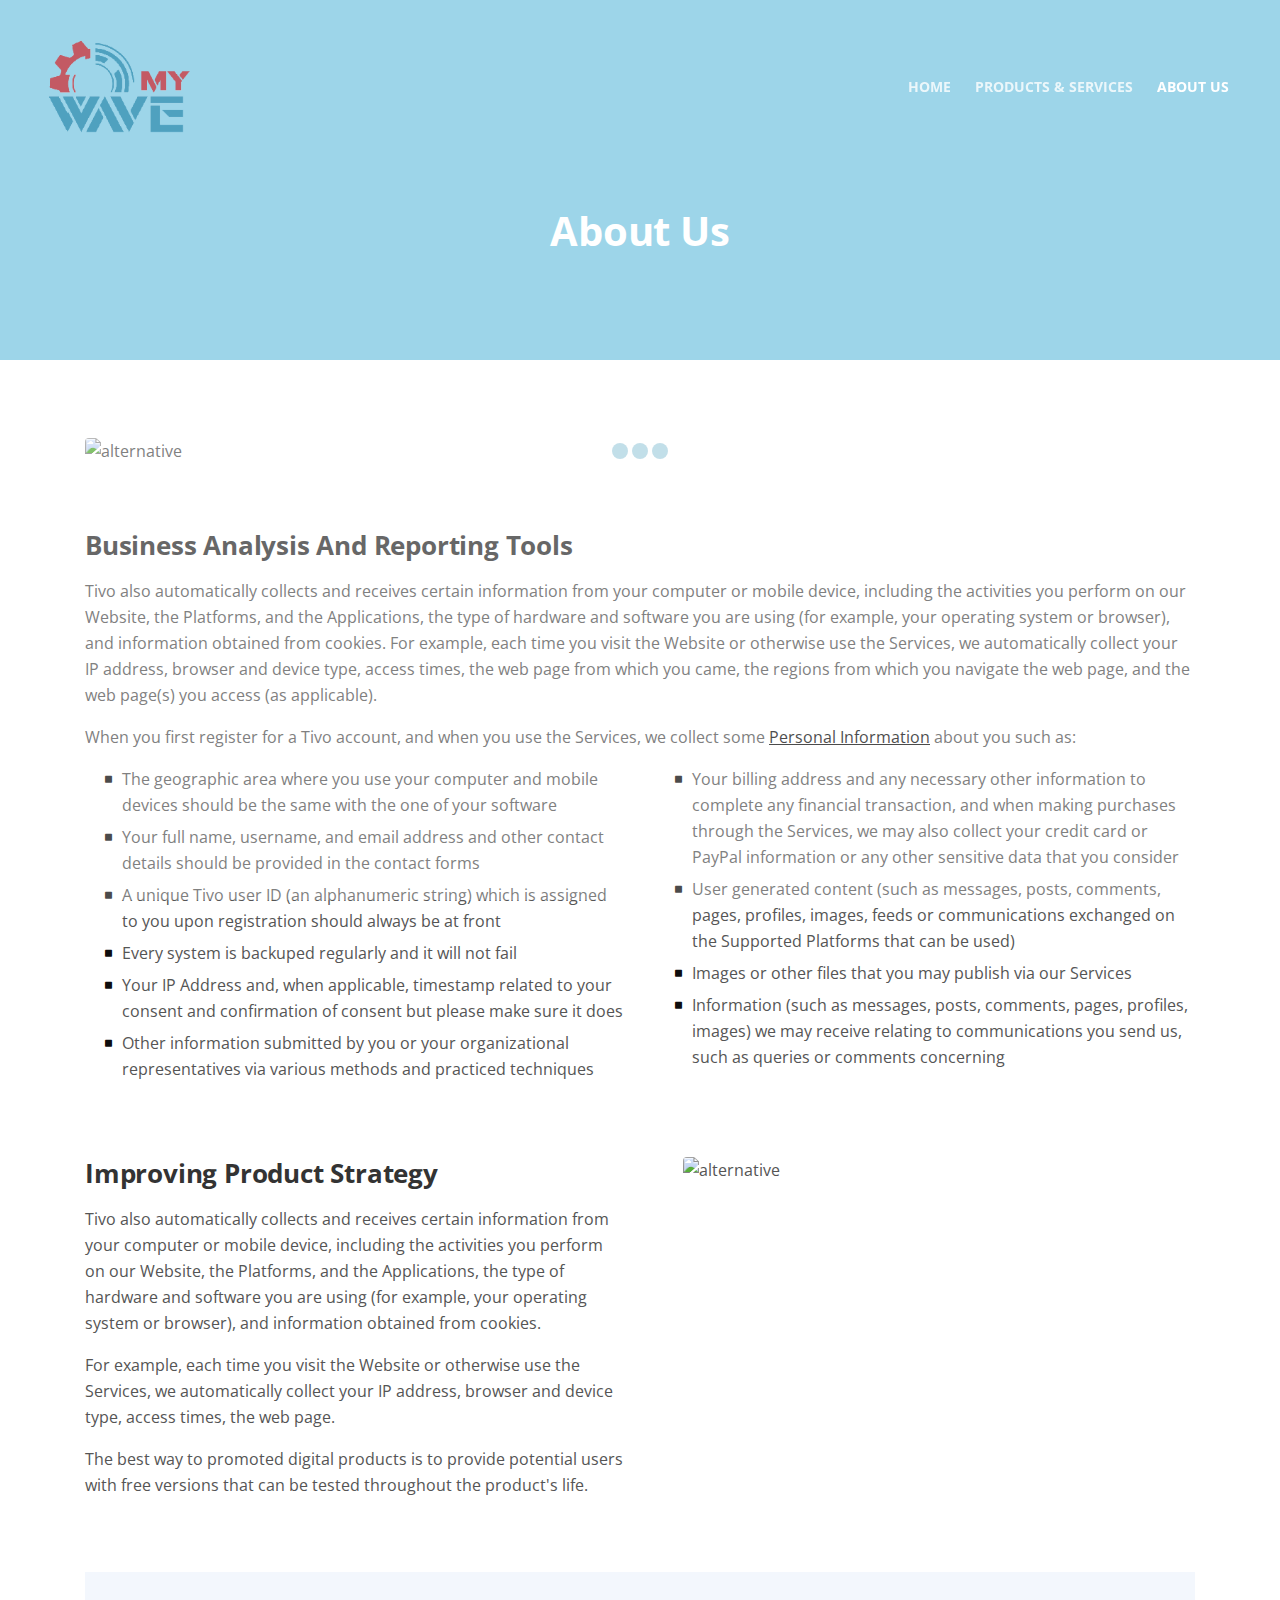
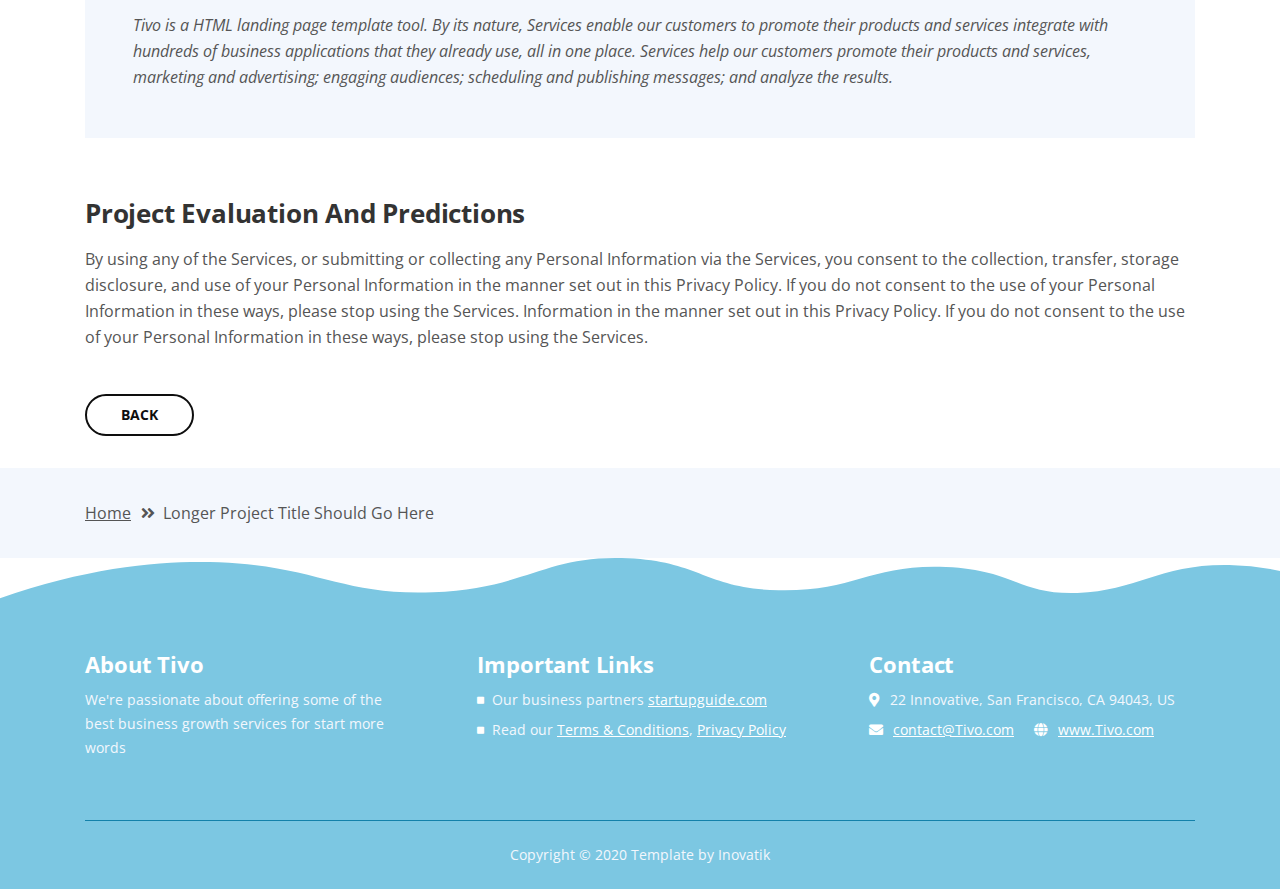
==== commit 0c251403: "changed tnc" ====
--- a/about-us copy.html
+++ b/about-us copy.html
@@ -73,26 +73,9 @@
                         <a class="nav-link page-scroll active" href="about-us.html">ABOUT US <span class="sr-only">(current)</span></a>
                     </li>
 
-                    <!-- Dropdown Menu -->          
-                    <!-- <li class="nav-item dropdown">
-                        <a class="nav-link dropdown-toggle page-scroll" href="#video" id="navbarDropdown" role="button" aria-haspopup="true" aria-expanded="false">VIDEO</a>
-                        <div class="dropdown-menu" aria-labelledby="navbarDropdown">
-                            <a class="dropdown-item" href="article-details.html"><span class="item-text">ARTICLE DETAILS</span></a>
-                            <div class="dropdown-items-divide-hr"></div>
-                            <a class="dropdown-item" href="terms-conditions.html"><span class="item-text">TERMS CONDITIONS</span></a>
-                            <div class="dropdown-items-divide-hr"></div>
-                            <a class="dropdown-item" href="privacy-policy.html"><span class="item-text">PRIVACY POLICY</span></a>
-                        </div>
-                    </li> -->
-                    <!-- end of dropdown menu -->
-
-                    <!-- <li class="nav-item">
-                        <a class="nav-link page-scroll" href="#pricing">PRICING</a>
-                    </li> -->
+                
                 </ul>
-                <!-- <span class="nav-item">
-                    <a class="btn-outline-sm" href="log-in.html">LOG IN</a>
-                </span> -->
+                
             </div>
         </div> <!-- end of container -->
     </nav> <!-- end of navbar -->
@@ -260,7 +243,7 @@
                             </li>
                             <li class="media">
                                 <i class="fas fa-square"></i>
-                                <div class="media-body">Read our <a class="white" href="terms-conditions.html">Terms & Conditions</a>, <a class="white" href="privacy-policy.html">Privacy Policy</a></div>
+                                <div class="media-body">Read our <a class="white" href="">Terms & Conditions</a>, <a class="white" href="privacy-policy.html">Privacy Policy</a></div>
                             </li>
                         </ul>
                     </div>
--- a/css/styles.css
+++ b/css/styles.css
@@ -167,7 +167,7 @@
 
 body, p {
 	color: #555; 
-	font: 400 1rem/1.625rem "Open Sans", sans-serif;;
+	font: 400 1rem/1.625rem "Open Sans", sans-serif;
 }
 
 .p-large {
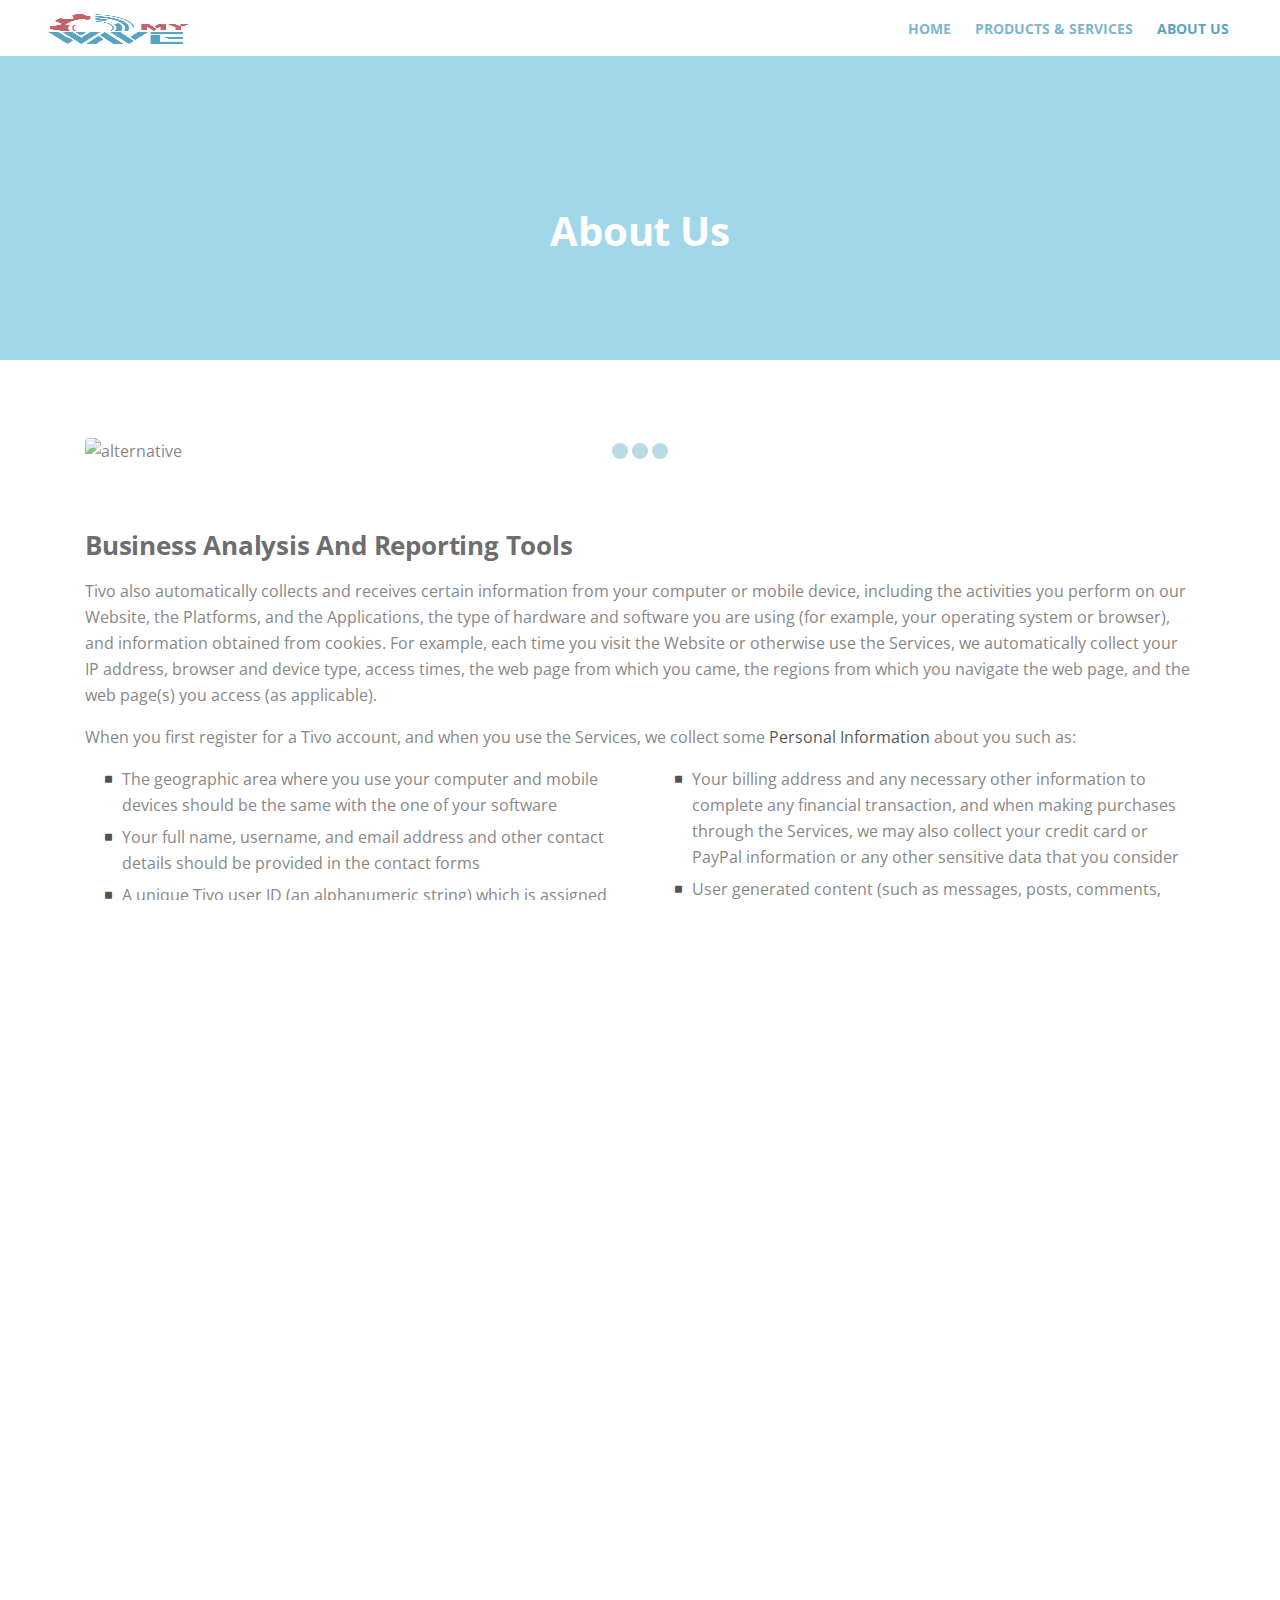
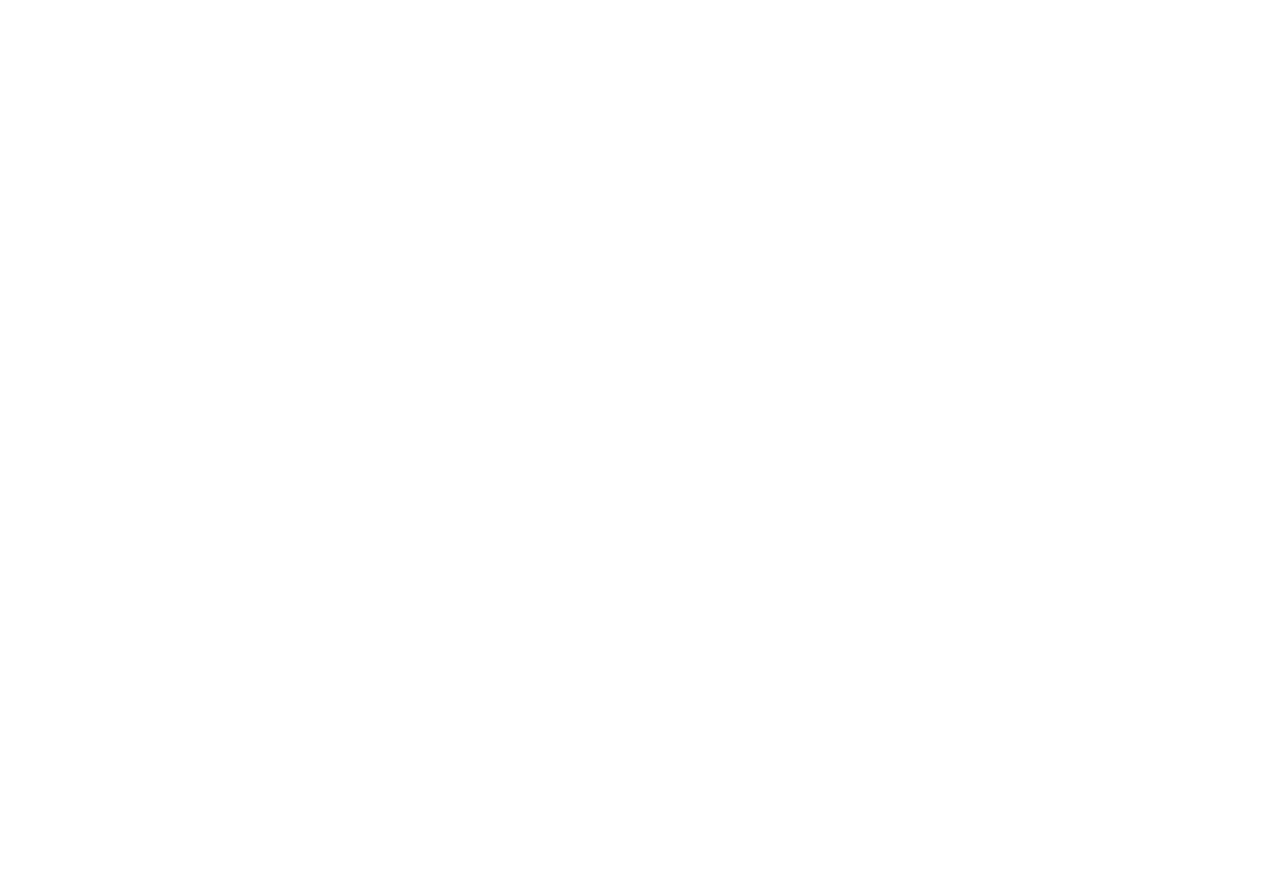
==== commit 59f01774: "minor changes" ====
--- a/about-us copy.html
+++ b/about-us copy.html
@@ -121,7 +121,7 @@
                     <div class="text-container">
                         <h3>Business Analysis And Reporting Tools</h3>
                         <p>Tivo also automatically collects and receives certain information from your computer or mobile device, including the activities you perform on our Website, the Platforms, and the Applications, the type of hardware and software you are using (for example, your operating system or browser), and information obtained from cookies. For example, each time you visit the Website or otherwise use the Services, we automatically collect your IP address, browser and device type, access times, the web page from which you came, the regions from which you navigate the web page, and the web page(s) you access (as applicable).</p>
-                        <p>When you first register for a Tivo account, and when you use the Services, we collect some <a class="blue" href="#your-link">Personal Information</a> about you such as:</p>
+                        <p>When you first register for a Tivo account, and when you use the Services, we collect some <a class="blue" href="#">Personal Information</a> about you such as:</p>
                         <div class="row">
                             <div class="col-md-6">
                                 <ul class="list-unstyled li-space-lg indent">
@@ -239,11 +239,11 @@
                         <ul class="list-unstyled li-space-lg p-small">
                             <li class="media">
                                 <i class="fas fa-square"></i>
-                                <div class="media-body">Our business partners <a class="white" href="#your-link">startupguide.com</a></div>
+                                <div class="media-body">Our business partners <a class="white" href="#">startupguide.com</a></div>
                             </li>
                             <li class="media">
                                 <i class="fas fa-square"></i>
-                                <div class="media-body">Read our <a class="white" href="">Terms & Conditions</a>, <a class="white" href="privacy-policy.html">Privacy Policy</a></div>
+                                <div class="media-body">Read our <a class="white" href=""></a>, <a class="white" href="privacy-policy.html">Privacy Policy</a></div>
                             </li>
                         </ul>
                     </div>
@@ -258,7 +258,7 @@
                             </li>
                             <li class="media">
                                 <i class="fas fa-envelope"></i>
-                                <div class="media-body"><a class="white" href="mailto:contact@Tivo.com">contact@Tivo.com</a> <i class="fas fa-globe"></i><a class="white" href="#your-link">www.Tivo.com</a></div>
+                                <div class="media-body"><a class="white" href="mailto:contact@Tivo.com">contact@Tivo.com</a> <i class="fas fa-globe"></i><a class="white" href="#">www.Tivo.com</a></div>
                             </li>
                         </ul>
                     </div> 
--- a/css/styles.css
+++ b/css/styles.css
@@ -39,6 +39,128 @@
 /* .space {
 	padding-top: 35px;
 } */
+
+
+/* Previous accordian */
+
+html {
+	overflow-x: hidden;
+}
+
+body {
+	overflow-x: hidden;
+}
+.accordian-item {
+	
+	background-color: #64b8d6;
+	border-radius: .4rem;
+	margin-bottom: 1rem;
+	padding: 1rem;
+	box-shadow: .5rem 2px .5rem rgba(0, 0, 0,.1);
+}
+
+.accordian-link {
+	font-size: 1.2rem;
+	color: white;
+	text-decoration: none;
+	width: 100%;
+	display: flex;
+	align-items: center;
+	justify-content: space-between;
+	margin-bottom: 1.5rem;
+}
+
+.status-container {
+	margin: 0 auto;
+	justify-content: center;
+	align-items: center;
+	flex-direction: column;
+	display: flex;
+	margin-bottom: 1rem;
+	padding: 1rem 0;
+}
+
+.accordian-link ion-icon {
+	color: white;
+	padding: .5rem;
+}
+
+.accordian-link .ion-remove {
+	display: none;
+}
+
+.answer {
+	max-height: 0;
+	overflow: hidden;
+	position: relative;
+	background-color: #1381AA;
+	transition: max-height 650ms;
+}
+
+.answer::before {
+	content: "";
+	position: absolute;
+	width: .6rem;
+	height: 90%;
+	background-color: #8fc460;
+	top: 50%;
+	left: 0;
+	transform: translateY(-50%);
+}
+
+.answer p {
+	font-size: 1.2rem;
+	color: white;
+	padding: 2rem;
+}
+
+.accordian-item:target .answer {
+	max-height: 20rem;
+}
+
+.accordian-item:target .accordian-link .ion-add {
+	display: none;
+}
+
+.accordian-item:target .accordian-link .ion-remove {
+	display: block;
+}
+
+#status {
+	text-align: center;
+	width: 100%;
+	height: 3rem;
+	padding: 10px;
+	margin: auto;
+	color: white;
+	border-radius: 10px;
+}
+
+#status.success {
+	background-color: rgb(124, 202, 124);
+	animation: status 4s ease forwards;
+}
+
+#status.error {
+	background-color: rgb(202, 124, 124);
+	animation: status 4s ease forwards;
+}
+
+@keyframes status {
+	0%{
+		opacity: 1;
+		pointer-events: all;
+	}
+	90%{
+		opacity: 1;
+		pointer-events: all;
+	}
+	100%{
+		opacity: 0;
+		pointer-events: none;
+	}
+}
+
 .single-form {
 	margin-top: 30px; }
 	.single-form input, .single-form textarea {
@@ -48,7 +170,7 @@
 	  border: 1px solid #ddd;
 	  padding: 0 25px;
 	  font-size: 16px;
-	  color: #8a8fa3; }
+	  color: #000000; }
 	  .single-form input.placeholder, .single-form textarea.placeholder {
 		opacity: 1;
 		color: #8a8fa3; }
@@ -121,7 +243,7 @@
 	transition: all 0.3s ease-out 0s;
 	background-color: #1381aa;
 	text-transform: uppercase; }
-	.main-btn:hover {
+	.main-btn:hover:enabled {
 		background-color: #fff;
 		color: #1381aa;
 		border-color: #1381aa; }
@@ -136,6 +258,11 @@
 		background-color: #1381aa;
 		color: #fff;
 		border-color: #1381aa; }
+	.main-btn:disabled {
+		opacity: 20%;
+
+	}
+
 
 
 
@@ -159,6 +286,10 @@
 span.wave {
 	color: #1381aa;
 }
+
+.container.contact-us {
+	margin-top: 6rem;
+}
 body,
 html {
     width: 100%;
@@ -250,15 +381,6 @@
 	padding-left: 1.25rem;
 }
 
-a {
-	color: #555;
-	text-decoration: underline;
-}
-
-a:hover {
-	color: #555;
-	text-decoration: underline;
-}
 
 a.white {
 	color: #fff;
@@ -777,7 +899,7 @@
 /*     03. Navigation     */
 /**************************/
 .navbar-custom {
-	background-color: #7cc7e2;
+	background-color: #fff;
 	box-shadow: 0 0.0625rem 0.375rem 0 rgba(0, 0, 0, 0.1);
 	font: 700 0.875rem/0.875rem "Open Sans", sans-serif;
 	transition: all 0.2s;
@@ -789,7 +911,7 @@
 
 .navbar-custom .navbar-brand.logo-image img {
     width: 9rem;
-	height: 6rem;
+	height: 2rem;
 }
 
 .navbar-custom .navbar-brand.logo-text {
@@ -805,7 +927,7 @@
 
 .navbar-custom .nav-item .nav-link {
 	padding: 0.625rem 0.75rem 0.625rem 0.75rem;
-	color: #FFFFFF;
+	color: #1381AA;
 	opacity: 0.8;
 	text-decoration: none;
 	transition: all 0.2s ease;
@@ -813,7 +935,7 @@
 
 .navbar-custom .nav-item .nav-link:hover,
 .navbar-custom .nav-item .nav-link.active {
-	color: #FFFFFF;
+	color: #1381AA;
 	opacity: 1;
 }
 
@@ -846,7 +968,7 @@
 }
 
 .navbar-custom .dropdown-item {
-	color: #64b8d6;
+	color: #1381AA;
 	opacity: 0.8;
 	font: 700 0.875rem/0.875rem "Open Sans", sans-serif;
 	text-decoration: none;
@@ -854,7 +976,7 @@
 
 .navbar-custom .dropdown-item:hover {
 	background-color: #FFFFFF;
-	color: #64b8d6;
+	color: #1381AA;
 	opacity: 1;
 }
 
@@ -872,19 +994,20 @@
 	margin-top: 0.25rem;
 	margin-bottom: 1.375rem;
 	margin-left: 0.5rem;
-	border: 0.125rem solid #fff;
-	color: #fff;
+	border: 0.125rem solid #1381aa;
+	background-color: #1381aa;
+	color: white;
 }
 
 .navbar-custom .nav-item .btn-outline-sm:hover {
-	background-color: #fff;
-	color: #0e0e0e;
+	background-color: white;
+	color: #1381aa;
 }
 
 .navbar-custom .navbar-toggler {
 	padding: 0;
 	border: none;
-	color: #fff;
+	color: #1381aa;
 	font-size: 2rem;
 }
 
@@ -1199,7 +1322,7 @@
 /***********************/
 .basic-1 {
 	padding-top: 7.5rem;
-	padding-bottom: 8rem;
+	padding-bottom: 5rem;
 }
 
 .basic-1 .text-container {
@@ -1801,6 +1924,18 @@
 	.gmap_canvas {
 		padding-bottom: 40px;
 	}
+
+	.basic-1 .image-container {
+		justify-content: center;
+		align-items: center;
+		display: flex;
+	}
+
+	.tabs .nav-tabs {
+		display: flex;
+		justify-content: center;
+		margin-bottom: 2.75rem;
+	} 
 }
 
 
@@ -1884,6 +2019,10 @@
 		padding-bottom: 9rem;
 	}
 
+	.ex-header.product{
+		margin-bottom: 4rem;
+	}
+
 	.ex-basic-2 .text-container.dark {
 		padding: 2.5rem 3rem 2rem 3rem;
 	}
@@ -1912,8 +2051,8 @@
 	
 	/* Navigation */
 	.navbar-custom {
-		padding: 2.125rem 1.5rem 2.125rem 2rem;
-        background: transparent;
+		padding: 0.5rem 1.5rem 0.4rem 2rem;
+        background: white;
 		box-shadow: none;
 	}
 
@@ -1932,14 +2071,14 @@
 	}
 
 	.navbar-custom.top-nav-collapse {
-        padding: 0.5rem 1.5rem 0.5rem 2rem;
-		background-color: #7cc7e2;
+        padding: 0.28rem 1.5rem 0.5rem 2rem;
+		background-color: #fff;
 		box-shadow: 0 0.0625rem 0.375rem 0 rgba(0, 0, 0, 0.1);
 	}
 
 	.navbar-custom.top-nav-collapse .nav-item .nav-link:hover,
 	.navbar-custom.top-nav-collapse .nav-item .nav-link.active {
-		color: #fff;
+		color: #1381AA;
 	}
 
 	.navbar-custom .dropdown-menu {
@@ -2072,7 +2211,7 @@
 
 	/* Details */
 	.basic-1 {
-		padding-top: 8rem;
+		padding-top: 1.5rem;
 	}
 
 	.basic-1 .text-container {
@@ -2249,6 +2388,9 @@
 	.basic-1 .image-container {
 		margin-right: 1rem;
 		margin-left: 1.5rem;
+		justify-content: center;
+		align-items: center;
+		display: flex;
 	}
 	
 	.basic-1 .text-container {
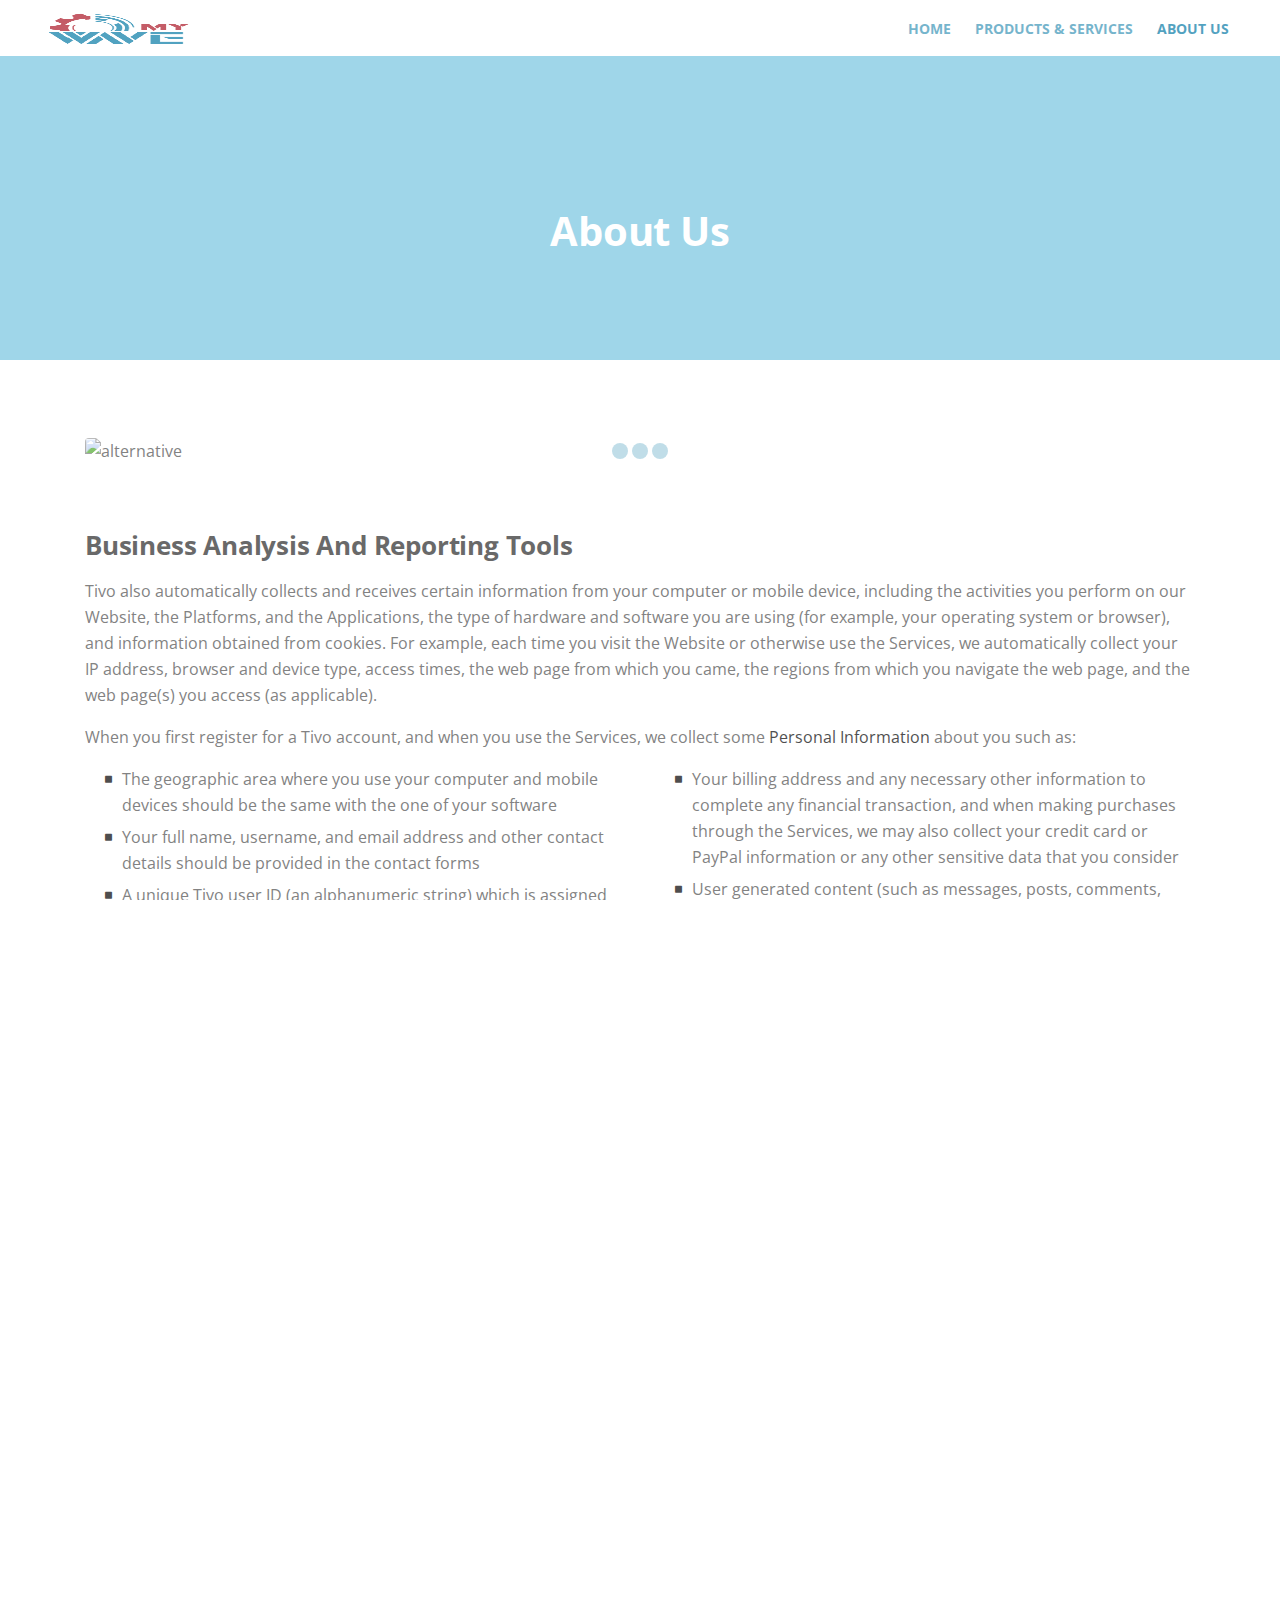
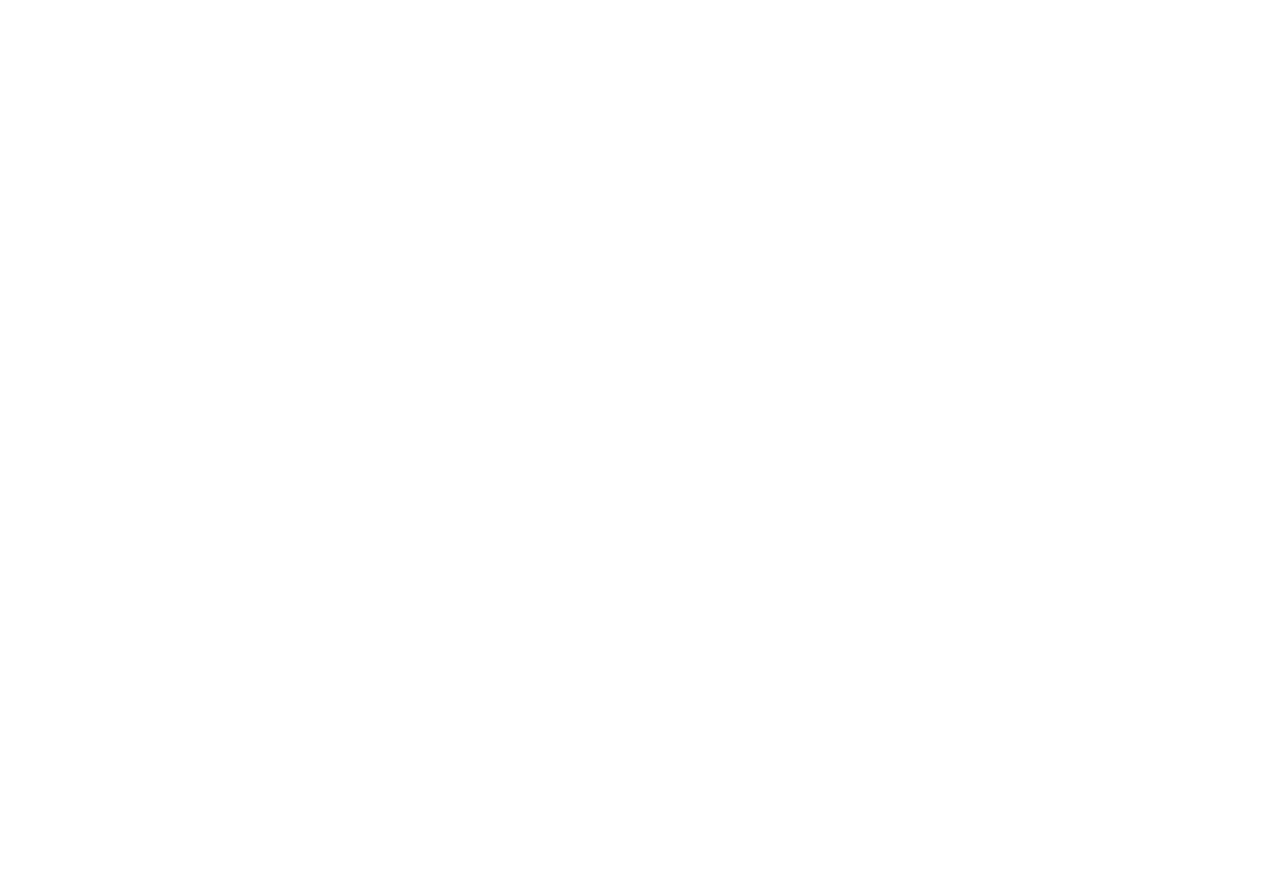
==== commit cfe03606: "removed comments" ====
--- a/about-us copy.html
+++ b/about-us copy.html
@@ -4,23 +4,23 @@
     <meta charset="utf-8">
     <meta name="viewport" content="width=device-width, initial-scale=1, shrink-to-fit=no">
     
-    <!-- SEO Meta Tags -->
+    
     <meta name="description" content="MyWAVe provides a comprehensive all-in-one Digital Vehicle Lifecycle Management platform">
     <meta name="author" content="iWorkshop Sdn Bhd">
 
-    <!-- OG Meta Tags to improve the way the post looks when you share the page on LinkedIn, Facebook, Google+ -->
-	<meta property="og:site_name" content="" /> <!-- website name -->
-	<meta property="og:site" content="" /> <!-- website link -->
-	<meta property="og:title" content=""/> <!-- title shown in the actual shared post -->
-	<meta property="og:description" content="" /> <!-- description shown in the actual shared post -->
-	<meta property="og:image" content="" /> <!-- image link, make sure it's jpg -->
-	<meta property="og:url" content="" /> <!-- where do you want your post to link to -->
+    
+	<meta property="og:site_name" content="" /> 
+	<meta property="og:site" content="" /> 
+	<meta property="og:title" content=""/> 
+	<meta property="og:description" content="" />
+	<meta property="og:image" content="" /> 
+	<meta property="og:url" content="" /> 
 	<meta property="og:type" content="article" />
 
-    <!-- Website Title -->
+   
     <title>PRODUCTS & SERVICES - MyWAVe</title>
     
-    <!-- Styles -->
+    
     <link href="https://fonts.googleapis.com/css?family=Open+Sans:400,400i,700&display=swap&subset=latin-ext" rel="stylesheet">
     <link href="css/bootstrap.css" rel="stylesheet">
     <link href="css/fontawesome-all.css" rel="stylesheet">
@@ -28,12 +28,12 @@
 	<link href="css/magnific-popup.css" rel="stylesheet">
     <link href="css/styles.css" rel="stylesheet">
 	
-	<!-- Favicon  -->
+	
     <link rel="icon" href="images/favicon.png">
 </head>
 <body data-spy="scroll" data-target=".fixed-top">
     
-    <!-- Preloader -->
+    
 	<div class="spinner-wrapper">
         <div class="spinner">
             <div class="bounce1"></div>
@@ -41,25 +41,24 @@
             <div class="bounce3"></div>
         </div>
     </div>
-    <!-- end of preloader -->
-    
-
-    <!-- Navigation -->
+    
+    
+
+    
     <nav class="navbar navbar-expand-lg navbar-dark navbar-custom fixed-top">
         <div class="container">
 
-            <!-- Text Logo - Use this if you don't have a graphic logo -->
-            <!-- <a class="navbar-brand logo-text page-scroll" href="index.html">Tivo</a> -->
-
-            <!-- Image Logo -->
+            
+
+            
             <a class="navbar-brand logo-image" href="index.html"><img src="images/logo.png" alt="alternative"></a> 
             
-            <!-- Mobile Menu Toggle Button -->
+            
             <button class="navbar-toggler" type="button" data-toggle="collapse" data-target="#navbarsExampleDefault" aria-controls="navbarsExampleDefault" aria-expanded="false" aria-label="Toggle navigation">
                 <span class="navbar-toggler-awesome fas fa-bars"></span>
                 <span class="navbar-toggler-awesome fas fa-times"></span>
             </button>
-            <!-- end of mobile menu toggle button -->
+            
 
             <div class="collapse navbar-collapse" id="navbarsExampleDefault">
                 <ul class="navbar-nav ml-auto">
@@ -77,12 +76,12 @@
                 </ul>
                 
             </div>
-        </div> <!-- end of container -->
-    </nav> <!-- end of navbar -->
-    <!-- end of navigation -->
-
-
-    <!-- Header -->
+        </div> 
+    </nav> 
+    
+
+
+    
     <header id="header" class="ex-header">
         <div class="container">
             <div class="row">
@@ -150,7 +149,7 @@
                                         <div class="media-body">Other information submitted by you or your organizational representatives via various methods and practiced techniques</div>
                                     </li>
                                 </ul>
-                            </div> <!-- end of col -->
+                            </div> 
 
                             <div class="col-md-6">
                                 <ul class="list-unstyled li-space-lg indent">
@@ -171,8 +170,8 @@
                                         <div class="media-body">Information (such as messages, posts, comments, pages, profiles, images) we may receive relating to communications you send us, such as queries or comments concerning</div>
                                     </li>
                                 </ul>
-                            </div> <!-- end of col -->
-                        </div> <!-- end of row -->
+                            </div> 
+                        </div>
                     </div> <!-- end of text-container-->
                     
                     <div class="text-container">
@@ -182,14 +181,14 @@
                                 <p>Tivo also automatically collects and receives certain information from your computer or mobile device, including the activities you perform on our Website, the Platforms, and the Applications, the type of hardware and software you are using (for example, your operating system or browser), and information obtained from cookies.</p>
                                 <p>For example, each time you visit the Website or otherwise use the Services, we automatically collect your IP address, browser and device type, access times, the web page.</p>
                                 <p>The best way to promoted digital products is to provide potential users with free versions that can be tested throughout the product's life.</p>
-                            </div> <!-- end of col -->
+                            </div> 
                             <div class="col-md-6">
                                 <div class="image-container-small">
                                     <img class="img-fluid" src="images/article-details-small.jpg" alt="alternative">
                                 </div> <!-- end of image-container-small -->
-                            </div> <!-- end of col -->
-                        </div> <!-- end of row -->
-                    </div> <!-- end of text-container -->
+                            </div> 
+                        </div>
+                    </div> 
 
                     <div class="text-container dark">
                         <p class="testimonial-text">Tivo is a HTML landing page template tool. By its nature, Services enable our customers to promote their products and services integrate with hundreds of business applications that they already use, all in one place. Services help our customers promote their products and services, marketing and advertising; engaging audiences; scheduling and publishing messages; and analyze the results.</p>
@@ -198,11 +197,11 @@
                     <div class="text-container last">
                         <h3>Project Evaluation And Predictions</h3>
 					    <p>By using any of the Services, or submitting or collecting any Personal Information via the Services, you consent to the collection, transfer, storage disclosure, and use of your Personal Information in the manner set out in this Privacy Policy. If you do not consent to the use of your Personal Information in these ways, please stop using the Services. Information in the manner set out in this Privacy Policy. If you do not consent to the use of your Personal Information in these ways, please stop using the Services.</p>
-                    </div> <!-- end of text-container -->
+                    </div> 
                     <a class="btn-outline-reg" href="index.html">BACK</a>
                 </div> <!-- end of col-->
-            </div> <!-- end of row -->
-        </div> <!-- end of container -->
+            </div>
+        </div> 
     </div> <!-- end of ex-basic-2 -->
     <!-- end of privacy content -->
 
@@ -215,9 +214,9 @@
                     <div class="breadcrumbs">
                         <a href="index.html">Home</a><i class="fa fa-angle-double-right"></i><span>Longer Project Title Should Go Here</span>
                     </div> <!-- end of breadcrumbs -->
-                </div> <!-- end of col -->
-            </div> <!-- end of row -->
-        </div> <!-- end of container -->
+                </div> 
+            </div>
+        </div> 
     </div> <!-- end of ex-basic-1 -->
     <!-- end of breadcrumbs -->
 
@@ -232,7 +231,7 @@
                         <h4>About Tivo</h4>
                         <p class="p-small">We're passionate about offering some of the best business growth services for start more words</p>
                     </div>
-                </div> <!-- end of col -->
+                </div> 
                 <div class="col-md-4">
                     <div class="footer-col middle">
                         <h4>Important Links</h4>
@@ -247,7 +246,7 @@
                             </li>
                         </ul>
                     </div>
-                </div> <!-- end of col -->
+                </div> 
                 <div class="col-md-4">
                     <div class="footer-col last">
                         <h4>Contact</h4>
@@ -262,34 +261,33 @@
                             </li>
                         </ul>
                     </div> 
-                </div> <!-- end of col -->
-            </div> <!-- end of row -->
-        </div> <!-- end of container -->
-    </div> <!-- end of footer -->  
-    <!-- end of footer -->
-
-
-    <!-- Copyright -->
+                </div> 
+            </div>
+        </div> 
+    </div>   
+    
+
+
+    
     <div class="copyright">
         <div class="container">
             <div class="row">
                 <div class="col-lg-12">
                     <p class="p-small">Copyright © 2020 <a href="https://inovatik.com">Template by Inovatik</a></p>
-                </div> <!-- end of col -->
-            </div> <!-- enf of row -->
-        </div> <!-- end of container -->
-    </div> <!-- end of copyright --> 
-    <!-- end of copyright -->
+                </div> 
+            </div> 
+        </div> 
+    </div> 
     
     	
     <!-- Scripts -->
-    <script src="js/jquery.min.js"></script> <!-- jQuery for Bootstrap's JavaScript plugins -->
-    <script src="js/popper.min.js"></script> <!-- Popper tooltip library for Bootstrap -->
-    <script src="js/bootstrap.min.js"></script> <!-- Bootstrap framework -->
-    <script src="js/jquery.easing.min.js"></script> <!-- jQuery Easing for smooth scrolling between anchors -->
-    <script src="js/swiper.min.js"></script> <!-- Swiper for image and text sliders -->
-    <script src="js/jquery.magnific-popup.js"></script> <!-- Magnific Popup for lightboxes -->
-    <script src="js/validator.min.js"></script> <!-- Validator.js - Bootstrap plugin that validates forms -->
-    <script src="js/scripts.js"></script> <!-- Custom scripts -->
+    <script src="js/jquery.min.js"></script> 
+    <script src="js/popper.min.js"></script> 
+    <script src="js/bootstrap.min.js"></script> 
+    <script src="js/jquery.easing.min.js"></script> 
+    <script src="js/swiper.min.js"></script> 
+    <script src="js/jquery.magnific-popup.js"></script> 
+    <script src="js/validator.min.js"></script> 
+    <script src="js/scripts.js"></script> 
 </body>
 </html>